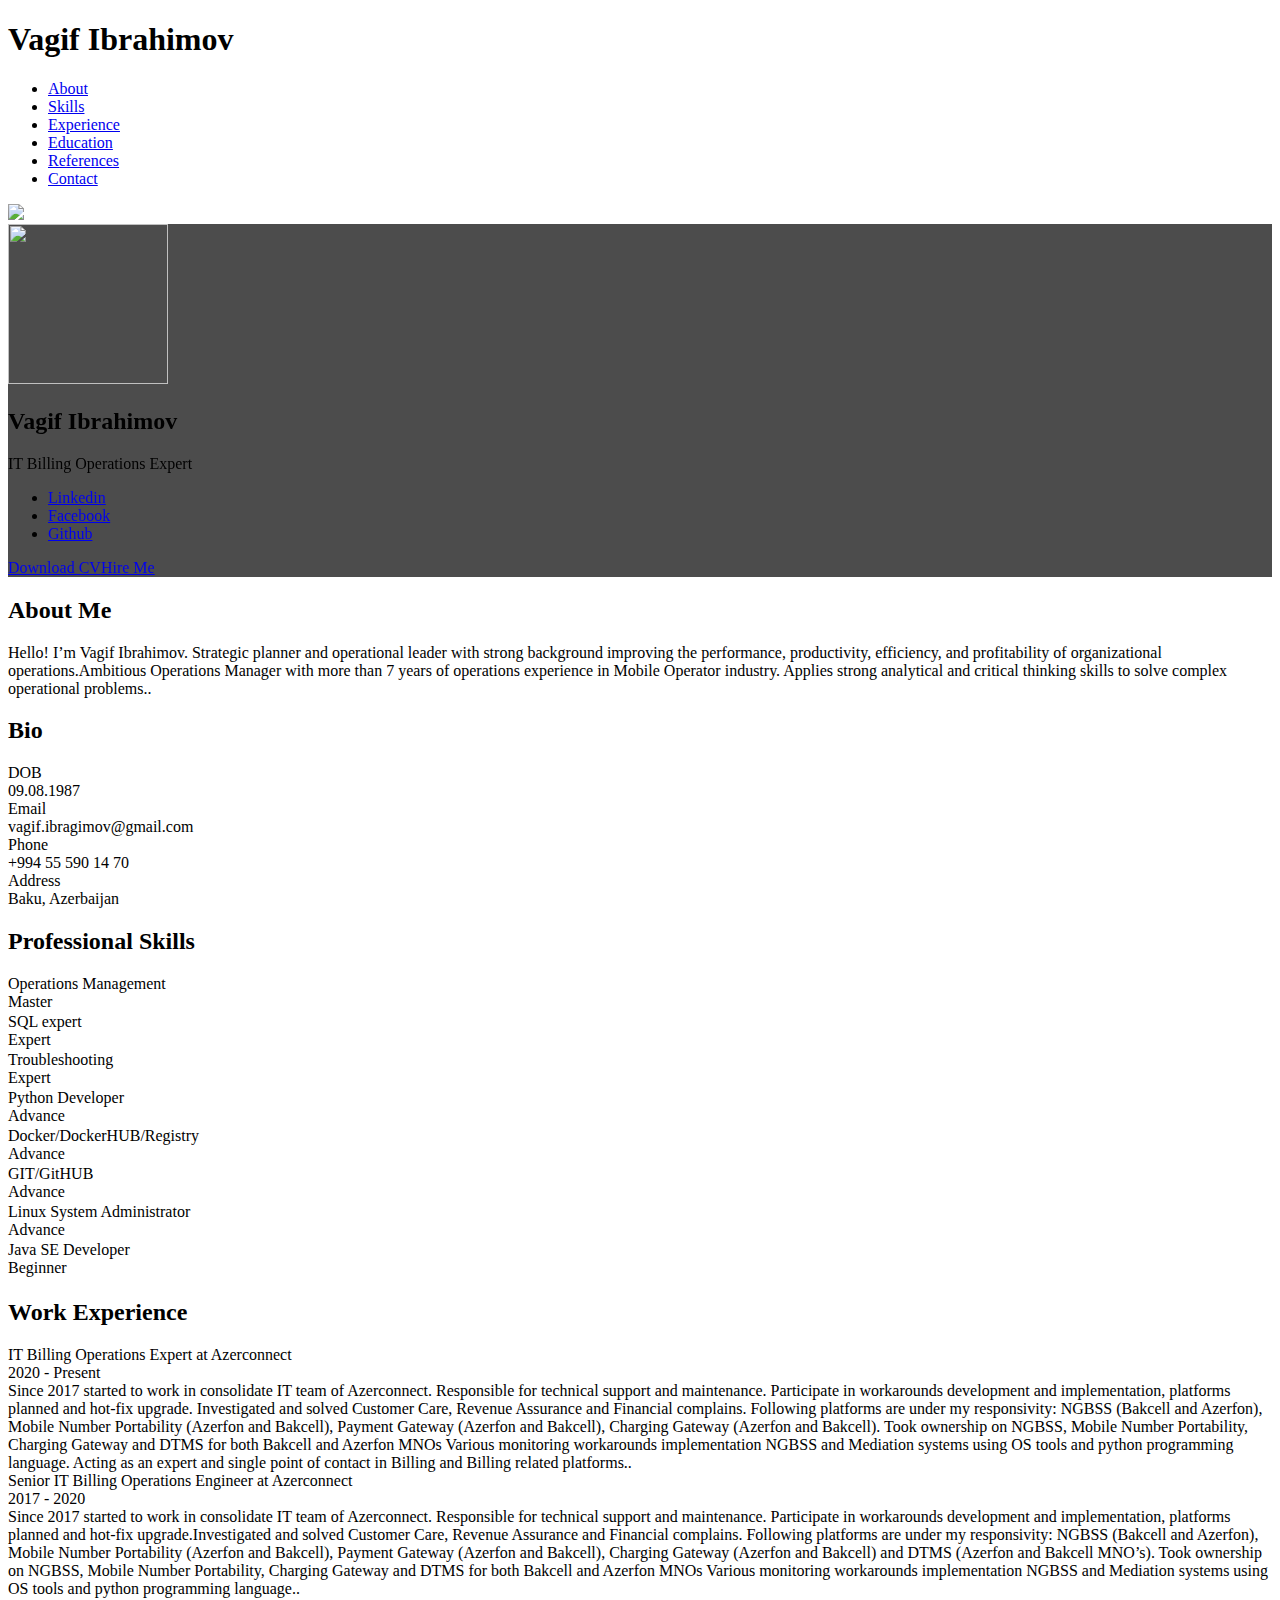
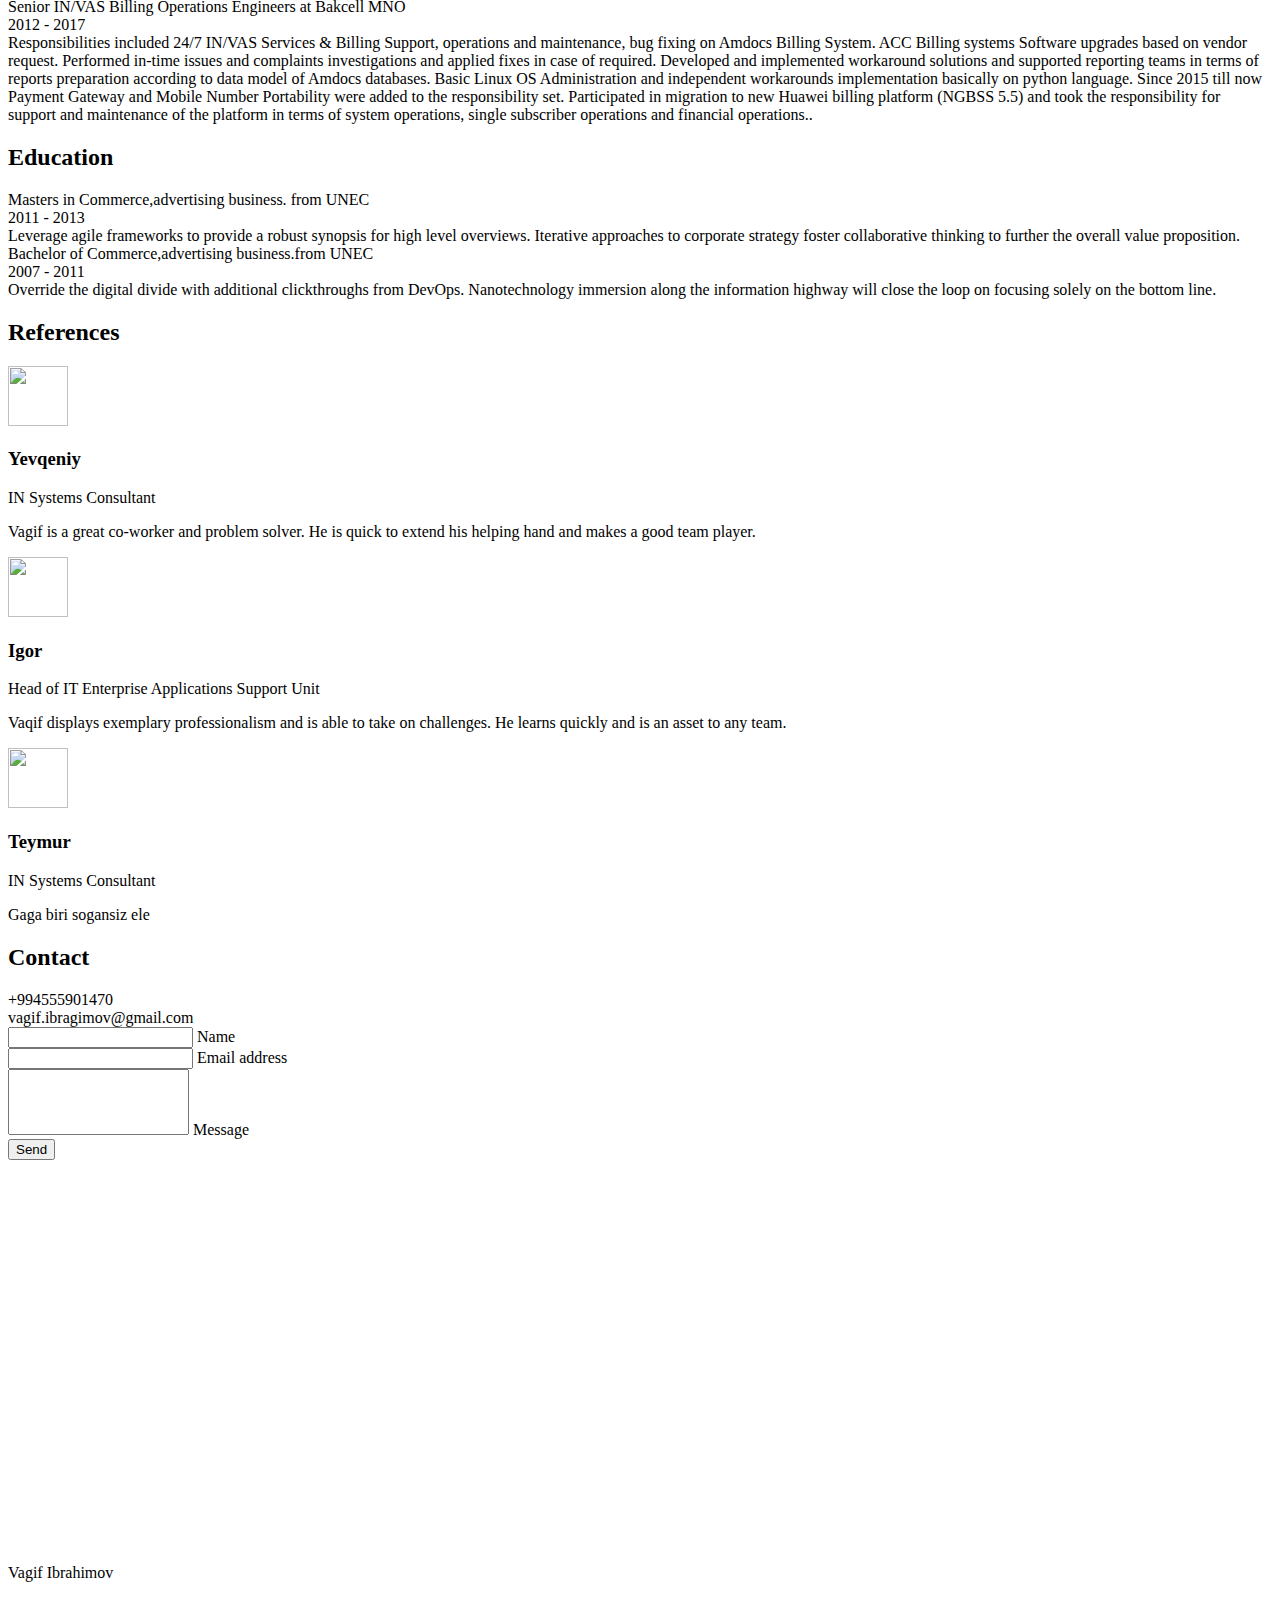
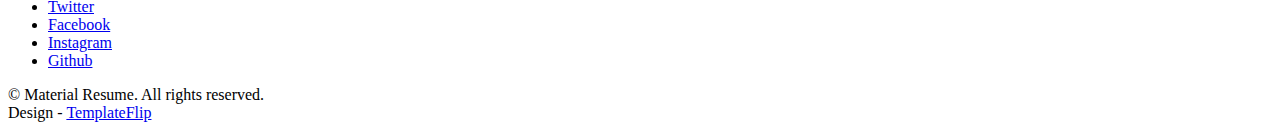
==== templates/index.html @ 13e4d046 "remove age1" ====
<!DOCTYPE html>
<html lang="en-US">
  <head>
    <meta charset="UTF-8">
    <meta http-equiv="X-UA-Compatible" content="IE=edge">
    <meta name="viewport" content="width=device-width, initial-scale=1">
    <title>Vagif's Resume</title>
    <link rel="preconnect" href="https://fonts.gstatic.com" crossorigin="crossorigin"/>
    <link rel="preload" as="style" href="https://fonts.googleapis.com/css2?family=Poppins:wght@600&amp;family=Roboto:wght@300;400;500;700&amp;display=swap"/>
    <link rel="stylesheet" href="https://fonts.googleapis.com/css2?family=Poppins:wght@600&amp;family=Roboto:wght@300;400;500;700&amp;display=swap" media="print" onload="this.media='all'"/>
    <noscript>
      <link rel="stylesheet" href="https://fonts.googleapis.com/css2?family=Poppins:wght@600&amp;family=Roboto:wght@300;400;500;700&amp;display=swap"/>
    </noscript>
    <link href="/static/css/font-awesome/css/all.min.css?ver=1.2.1" rel="stylesheet">
    <link href="/static/css/mdb.min.css?ver=1.2.1" rel="stylesheet">
    <link href="/static/css/aos.css?ver=1.2.1" rel="stylesheet">
    <link href="/static/css/main.css?ver=1.2.1" rel="stylesheet">
    <noscript>
      <style type="text/css">
        [data-aos] {
            opacity: 1 !important;
            transform: translate(0) scale(1) !important;
        }
      </style>
    </noscript>
  </head>
  <body class="bg-light" id="top">
    <header class="d-print-none">
      <div class="container text-center text-lg-left">
        <div class="pt-4 clearfix">
          <h1 class="site-title mb-0">Vagif Ibrahimov</h1>
          <div class="site-nav"> 
            <nav role="navigation">
              <ul class="nav justify-content-center">
                <li class="nav-item"><a class="nav-link" href="#about" title="About"><span class="menu-title">About</span></a>
                </li>
                <li class="nav-item"><a class="nav-link" href="#skills" title="Skills"><span class="menu-title">Skills</span></a>
                </li>
                <li class="nav-item"><a class="nav-link" href="#experience" title="Experience"><span class="menu-title">Experience</span></a>
                </li>
                <li class="nav-item"><a class="nav-link" href="#education" title="Education"><span class="menu-title">Education</span></a>
                </li>
              
                <li class="nav-item"><a class="nav-link" href="#references" title="References"><span class="menu-title">References</span></a>
                </li>
                <li class="nav-item"><a class="nav-link" href="#contact" title="Contact"><span class="menu-title">Contact</span></a>
                </li>
              </ul>
            </nav>
          </div>
        </div>
      </div>
    </header>
    <div class="page-content">
      <div class="container">
<div class="resume-container">
  <div class="shadow-1-strong bg-white my-5" id="intro">
    <div class="bg-info text-white">
      <div class="cover bg-image"><img src="/static/images/header-background.jpg"/>
        <div class="mask" style="background-color: rgba(0, 0, 0, 0.7);backdrop-filter: blur(2px);">
          <div class="text-center p-5">
            <div class="avatar p-1"><img class="img-thumbnail shadow-2-strong" src="/static/images/avatar.jpg" width="160" height="160"/></div>
            <div class="header-bio mt-3">
              <div data-aos="zoom-in" data-aos-delay="0">
                <h2 class="h1">Vagif Ibrahimov</h2>
                <p>IT Billing Operations Expert</p>
              </div>
              <div class="header-social mb-3 d-print-none" data-aos="zoom-in" data-aos-delay="200">
                <nav role="navigation">
                  <ul class="nav justify-content-center">
                    <li class="nav-item"><a class="nav-link" href="https://www.linkedin.com/in/vaqif-ibrahimov-1a875410b/" target="_blank" title="Linkedin"><i class="fab fa-linkedin"></i><span class="menu-title sr-only">Linkedin</span></a>
                    </li>
                    <li class="nav-item"><a class="nav-link" href="https://www.facebook.com/profile.php?id=100001223723634" target="_blank" title="Facebook"><i class="fab fa-facebook"></i><span class="menu-title sr-only">Facebook</span></a>
                    </li>
                    
                    <li class="nav-item"><a class="nav-link" href="https://github.com/tuller01" target="_blank"  title="Github"><i class="fab fa-github"></i><span class="menu-title sr-only">Github</span></a>
                    </li>
                  </ul>
                </nav>
              </div>
              <div class="d-print-none"><a class="btn btn-outline-light btn-lg shadow-sm mt-1 me-3" href="/static/vagif_Ibrahimov.docx" data-aos="fade-right" data-aos-delay="700">Download CV</a><a class="btn btn-info btn-lg shadow-sm mt-1" href="#contact" data-aos="fade-left" data-aos-delay="700">Hire Me</a></div>
            </div>
          </div>
        </div>
      </div>
    </div>
  </div>
  <div class="shadow-1-strong bg-white my-5 p-5" id="about">
    <div class="about-section">
      <div class="row">
        <div class="col-md-6">
          <h2 class="h2 fw-light mb-4">About Me </h2>
          <p>Hello! I’m Vagif Ibrahimov. Strategic planner and operational leader with strong background improving the performance, productivity, efficiency, and profitability of organizational operations.Ambitious Operations Manager with more than 7 years of operations experience in Mobile Operator industry. Applies strong analytical and critical thinking skills to solve complex operational problems..</p>
          
        </div>
        <div class="col-md-5 offset-lg-1">
          <div class="row mt-2">
            <h2 class="h2 fw-light mb-4">Bio</h2>
            <div class="col-sm-5">
              <div class="pb-2 fw-bolder"><i class="far fa-calendar-alt pe-2 text-muted" style="width:24px;opacity:0.85;"></i> DOB</div>
            </div>
            <div class="col-sm-7">
              <div class="pb-2">09.08.1987</div>
            </div>
            <div class="col-sm-5">
              <div class="pb-2 fw-bolder"><i class="far fa-envelope pe-2 text-muted" style="width:24px;opacity:0.85;"></i> Email</div>
            </div>
            <div class="col-sm-7">
              <div class="pb-2">vagif.ibragimov@gmail.com</div>
            </div>
            
            <div class="col-sm-5">
              <div class="pb-2 fw-bolder"><i class="fas fa-phone pe-2 text-muted" style="width:24px;opacity:0.85;"></i> Phone</div>
            </div>
            <div class="col-sm-7">
              <div class="pb-2">+994 55 590 14 70</div>
            </div>
            <div class="col-sm-5">
              <div class="pb-2 fw-bolder"><i class="fas fa-map-marker-alt pe-2 text-muted" style="width:24px;opacity:0.85;"></i> Address</div>
            </div>
            <div class="col-sm-7">
              <div class="pb-2">Baku, Azerbaijan</div>
            </div>
          </div>
        </div>
      </div>
    </div>
  </div>
  <div class="shadow-1-strong bg-white my-5 p-5" id="skills">
    <div class="skills-section">
      <h2 class="h2 fw-light mb-4">Professional Skills</h2>
      <div class="row">
        <div class="col-md-6">
          <div class="mb-3"><span class="fw-bolder">Operations Management</span>
            <div class="progress my-2 rounded" style="height: 20px">
              <div class="progress-bar bg-info" role="progressbar" data-aos="zoom-in-right" data-aos-delay="100" data-aos-anchor=".skills-section" style="width: 95%;" aria-valuenow="95" aria-valuemin="0" aria-valuemax="100">Master</div>
            </div>
          </div>
          <div class="mb-3"><span class="fw-bolder">SQL expert</span>
            <div class="progress my-2 rounded" style="height: 20px">
              <div class="progress-bar bg-info" role="progressbar" data-aos="zoom-in-right" data-aos-delay="200" data-aos-anchor=".skills-section" style="width: 85%" aria-valuenow="85" aria-valuemin="0" aria-valuemax="100">Expert</div>
            </div>
          </div>
          <div class="mb-3"><span class="fw-bolder">Troubleshooting</span>
            <div class="progress my-2 rounded" style="height: 20px">
              <div class="progress-bar bg-info" role="progressbar" data-aos="zoom-in-right" data-aos-delay="300" data-aos-anchor=".skills-section" style="width: 95%" aria-valuenow="95" aria-valuemin="0" aria-valuemax="100">Expert</div>
            </div>
          </div>
          <div class="mb-3"><span class="fw-bolder">Python Developer</span>
            <div class="progress my-2 rounded" style="height: 20px">
              <div class="progress-bar bg-info" role="progressbar" data-aos="zoom-in-right" data-aos-delay="300" data-aos-anchor=".skills-section" style="width: 75%" aria-valuenow="75" aria-valuemin="0" aria-valuemax="100">Advance</div>
            </div>
          </div>
        </div>
        <div class="col-md-6">
          <div class="mb-3"><span class="fw-bolder">Docker/DockerHUB/Registry</span>
            <div class="progress my-2 rounded" style="height: 20px">
              <div class="progress-bar bg-secondary" role="progressbar" data-aos="zoom-in-right" data-aos-delay="400" data-aos-anchor=".skills-section" style="width: 65%" aria-valuenow="65" aria-valuemin="0" aria-valuemax="100">Advance</div>
            </div>
          </div>
          <div class="mb-3"><span class="fw-bolder">GIT/GitHUB</span>
            <div class="progress my-2 rounded" style="height: 20px">
              <div class="progress-bar bg-secondary" role="progressbar" data-aos="zoom-in-right" data-aos-delay="400" data-aos-anchor=".skills-section" style="width: 70%" aria-valuenow="70" aria-valuemin="0" aria-valuemax="100">Advance</div>
            </div>
          </div>
          <div class="mb-3"><span class="fw-bolder">Linux System Administrator</span>
            <div class="progress my-2 rounded" style="height: 20px">
              <div class="progress-bar bg-secondary" role="progressbar" data-aos="zoom-in-right" data-aos-delay="500" data-aos-anchor=".skills-section" style="width: 85%" aria-valuenow="85" aria-valuemin="0" aria-valuemax="100">Advance</div>
            </div>
          </div>
          <div class="mb-3"><span class="fw-bolder">Java SE Developer</span>
            <div class="progress my-2 rounded" style="height: 20px">
              <div class="progress-bar bg-secondary" role="progressbar" data-aos="zoom-in-right" data-aos-delay="600" data-aos-anchor=".skills-section" style="width: 65%" aria-valuenow="65" aria-valuemin="0" aria-valuemax="100">Beginner</div>
            </div>
          </div>
        </div>
      </div>
    </div>
  </div>
  <div class="shadow-1-strong bg-white my-5 p-5" id="experience">
    <div class="work-experience-section">
      <h2 class="h2 fw-light mb-4">Work Experience</h2>
      <div class="timeline">
        <div class="timeline-card timeline-card-info" data-aos="fade-in" data-aos-delay="0">
          <div class="timeline-head px-4 pt-3">
            <div class="h5">IT Billing Operations Expert <span class="text-muted h6">at Azerconnect</span></div>
          </div>
          <div class="timeline-body px-4 pb-4">
            <div class="text-muted text-small mb-3">2020 - Present</div>
            <div>Since 2017 started to work in consolidate IT team of Azerconnect. Responsible for technical support and maintenance. Participate in workarounds development and implementation, platforms planned and hot-fix upgrade. Investigated and solved Customer Care, Revenue Assurance and Financial complains. Following platforms are under my responsivity: NGBSS (Bakcell and Azerfon), Mobile Number Portability (Azerfon and Bakcell), Payment Gateway (Azerfon and Bakcell), Charging Gateway (Azerfon and Bakcell). Took ownership on NGBSS, Mobile Number Portability, Charging Gateway and DTMS for both Bakcell and Azerfon MNOs Various monitoring workarounds implementation NGBSS and Mediation systems using OS tools and python programming language. Acting as an expert and single point of contact in Billing and Billing related platforms..</div>
          </div>
        </div>
        <div class="timeline-card timeline-card-info" data-aos="fade-in" data-aos-delay="200">
          <div class="timeline-head px-4 pt-3">
            <div class="h5">Senior IT Billing Operations Engineer <span class="text-muted h6">at Azerconnect</span></div>
          </div>
          <div class="timeline-body px-4 pb-4">
            <div class="text-muted text-small mb-3">2017 - 2020</div>
            <div>Since 2017 started to work in consolidate IT team of Azerconnect. Responsible for technical support and maintenance. Participate in workarounds development and implementation, platforms planned and hot-fix upgrade.Investigated and solved Customer Care, Revenue Assurance and Financial complains. Following platforms are under my responsivity: NGBSS (Bakcell and Azerfon), Mobile Number Portability (Azerfon and Bakcell), Payment Gateway (Azerfon and Bakcell), Charging Gateway (Azerfon and Bakcell) and DTMS (Azerfon and Bakcell MNO’s). Took ownership on NGBSS, Mobile Number Portability, Charging Gateway and DTMS for both Bakcell and Azerfon MNOs Various monitoring workarounds implementation NGBSS and Mediation systems using OS tools and python programming language..</div>
          </div>
        </div>
        <div class="timeline-card timeline-card-info" data-aos="fade-in" data-aos-delay="400">
          <div class="timeline-head px-4 pt-3">
            <div class="h5">Senior IN/VAS Billing Operations Engineers <span class="text-muted h6">at Bakcell MNO</span></div>
          </div>
          <div class="timeline-body px-4 pb-4">
            <div class="text-muted text-small mb-3">2012 - 2017</div>
            <div>Responsibilities included 24/7 IN/VAS Services & Billing Support, operations and maintenance, bug fixing on Amdocs Billing System. ACC Billing systems Software upgrades based on vendor request. Performed in-time issues and complaints investigations and applied fixes in case of required. Developed and implemented workaround solutions and supported reporting teams in terms of reports preparation according to data model of Amdocs databases. Basic Linux OS Administration and independent workarounds implementation basically on python language. Since 2015 till now Payment Gateway and Mobile Number Portability were added to the responsibility set. Participated in migration to new Huawei billing platform (NGBSS 5.5) and took the responsibility for support and maintenance of the platform in terms of system operations, single subscriber operations and financial operations..</div>
          </div>
        </div>
      </div>
    </div>
  </div>
  <div class="shadow-1-strong bg-white my-5 p-5" id="education">
    <div class="education-section">
      <h2 class="h2 fw-light mb-4">Education</h2>
      <div class="timeline">
        <div class="timeline-card timeline-card-success" data-aos="fade-in" data-aos-delay="0">
          <div class="timeline-head px-4 pt-3">
            <div class="h5">Masters in Commerce,advertising business. <span class="text-muted h6"> from UNEC</span>          </div>
          </div>
          <div class="timeline-body px-4 pb-4">
            <div class="text-muted text-small mb-3">2011 - 2013</div>
            <div>Leverage agile frameworks to provide a robust synopsis for high level overviews. Iterative approaches to corporate strategy foster collaborative thinking to further the overall value proposition.</div>
          </div>
        </div>
        <div class="timeline-card timeline-card-success" data-aos="fade-in" data-aos-delay="200">
          <div class="timeline-head px-4 pt-3">
            <div class="h5">Bachelor of Commerce,advertising business.<span class="text-muted h6">from UNEC</span>          </div>
          </div>
          <div class="timeline-body px-4 pb-4">
            <div class="text-muted text-small mb-3">2007 - 2011</div>
            <div>Override the digital divide with additional clickthroughs from DevOps. Nanotechnology immersion along the information highway will close the loop on focusing solely on the bottom line.</div>
          </div>
        </div>
        
      </div>
    </div>
  </div>
  
  <div class="shadow-1-strong bg-white my-5 p-5" id="references">
    <div class="reference-section">
      <h2 class="h2 fw-light mb-4">References</h2>
      <div class="row"> 
        <div class="col-md-6">
          <div class="d-flex mb-2">
            <div class="avatar"><img src="/static/images/reference-image-1.jpg" width="60" height="60"/></div>
            <div class="header-bio m-3 mb-0">
              <h3 class="h6 mb-1" data-aos="fade-left" data-aos-delay="0">Yevqeniy</h3>
              <p class="text-muted text-small" data-aos="fade-left" data-aos-delay="100">IN Systems Consultant</p>
            </div>
          </div>
          <div class="d-flex"><i class="text-secondary fas fa-quote-left"></i>
            <p class="lead mx-2" data-aos="fade-left" data-aos-delay="100">Vagif is a great co-worker and problem solver. He is quick to extend his helping hand and makes a good team player.</p>
          </div>
        </div>
        <div class="col-md-6">
          <div class="d-flex mb-2">
            <div class="avatar"><img src="/static/images/reference-image-2.jpg" width="60" height="60"/></div>
            <div class="header-bio m-3 mb-0">
              <h3 class="h6 mb-1" data-aos="fade-left" data-aos-delay="0">Igor</h3>
              <p class="text-muted text-small" data-aos="fade-left" data-aos-delay="100">Head of IT Enterprise Applications Support Unit</p>
            </div>
          </div>
          <div class="d-flex"><i class="text-secondary fas fa-quote-left"></i>
            <p class="lead mx-2" data-aos="fade-left" data-aos-delay="100">Vaqif displays exemplary professionalism and is able to take on challenges. He learns quickly and is an asset to any team.</p>
          </div>
        </div>
		<div class="col-md-6">
          <div class="d-flex mb-2">
            <div class="avatar"><img src="/static/images/reference_3.jpg" width="60" height="60"/></div>
            <div class="header-bio m-3 mb-0">
              <h3 class="h6 mb-1" data-aos="fade-left" data-aos-delay="0">Teymur</h3>
              <p class="text-muted text-small" data-aos="fade-left" data-aos-delay="100">IN Systems Consultant</p>
            </div>
          </div>
          <div class="d-flex"><i class="text-secondary fas fa-quote-left"></i>
            <p class="lead mx-2" data-aos="fade-left" data-aos-delay="100">Gaga biri sogansiz ele</p>
          </div>
        </div>
      </div>
    </div>
  </div>
  <div class="shadow-1-strong bg-white my-5 p-5" id="contact">
    <div class="contant-section">
      <h2 class="h2 fw-light text mb-4">Contact</h2>
      <div class="row mb-4">
        <div class="col-md-5" data-aos="fade-left" data-aos-delay="200">
          <div class="mt-1">
            <div class="h6"><i class="fas fa-phone pe-2 text-muted" style="width:24px;opacity:0.85;"></i> +994555901470</div>
            <div class="h6"><i class="far fa-envelope pe-2 text-muted" style="width:24px;opacity:0.85;"></i>vagif.ibragimov@gmail.com</div>
          </div>
          <div class="mt-5 d-print-none"><form action="https://formspree.io/f/xzbyonav"
    method="POST">
  <div class="form-outline mb-4">
    <input type="text" id="name" class="form-control" required/>
    <label class="form-label" for="name">Name</label>
  </div>
  <div class="form-outline mb-4">
    <input type="email" id="email" name="_replyto" class="form-control" required/>
    <label class="form-label" for="email">Email address</label>
  </div>
  <div class="form-outline mb-4">
    <textarea  name="message" class="form-control" style="resize: none;" id="message" rows="4" required></textarea>
    <label class="form-label" for="message">Message</label>
  </div>
  <button class="btn btn-info btn-block mb-4" type="submit">Send</button>
</form>
          </div>
        </div>
        <div class="col-md-7 d-print-none" data-aos="zoom-in" data-aos-delay="100"><iframe src="https://maps.google.com/maps?q=Baku%20Ravy%20Tower&t=&z=13&ie=UTF8&iwloc=&output=embed" width="500" height="400" style="border:0;width:100%;" allowfullscreen="" loading="lazy"></iframe></div>
      </div>
    </div>
  </div>
</div></div>
    </div>
    <footer class="pt-4 pb-4 text-muted text-center d-print-none">
      <div class="container">
        <div class="my-3">
          <div class="h4">Vagif Ibrahimov</div>
          <div class="footer-nav">
            <nav role="navigation">
              <ul class="nav justify-content-center">
                <li class="nav-item"><a class="nav-link" href="https://twitter.com/templateflip" title="Twitter"><i class="fab fa-twitter"></i><span class="menu-title sr-only">Twitter</span></a>
                </li>
                <li class="nav-item"><a class="nav-link" href="https://www.facebook.com/templateflip" title="Facebook"><i class="fab fa-facebook"></i><span class="menu-title sr-only">Facebook</span></a>
                </li>
                <li class="nav-item"><a class="nav-link" href="https://www.instagram.com/templateflip" title="Instagram"><i class="fab fa-instagram"></i><span class="menu-title sr-only">Instagram</span></a>
                </li>
                <li class="nav-item"><a class="nav-link" href="https://github.com/templateflip" title="Github"><i class="fab fa-github"></i><span class="menu-title sr-only">Github</span></a>
                </li>
              </ul>
            </nav>
          </div>
        </div>
        <div class="text-small">
          <div class="mb-1">&copy; Material Resume. All rights reserved.</div>
          <div>Design - <a href="https://templateflip.com/" target="_blank">TemplateFlip</a></div>
        </div>
      </div>
    </footer>
    <script src="/static/scripts/mdb.min.js?ver=1.2.1"></script>
    <script src="/static/scripts/aos.js?ver=1.2.1"></script>
    <script src="/static/scripts/main.js?ver=1.2.1"></script>
  </body>
</html>
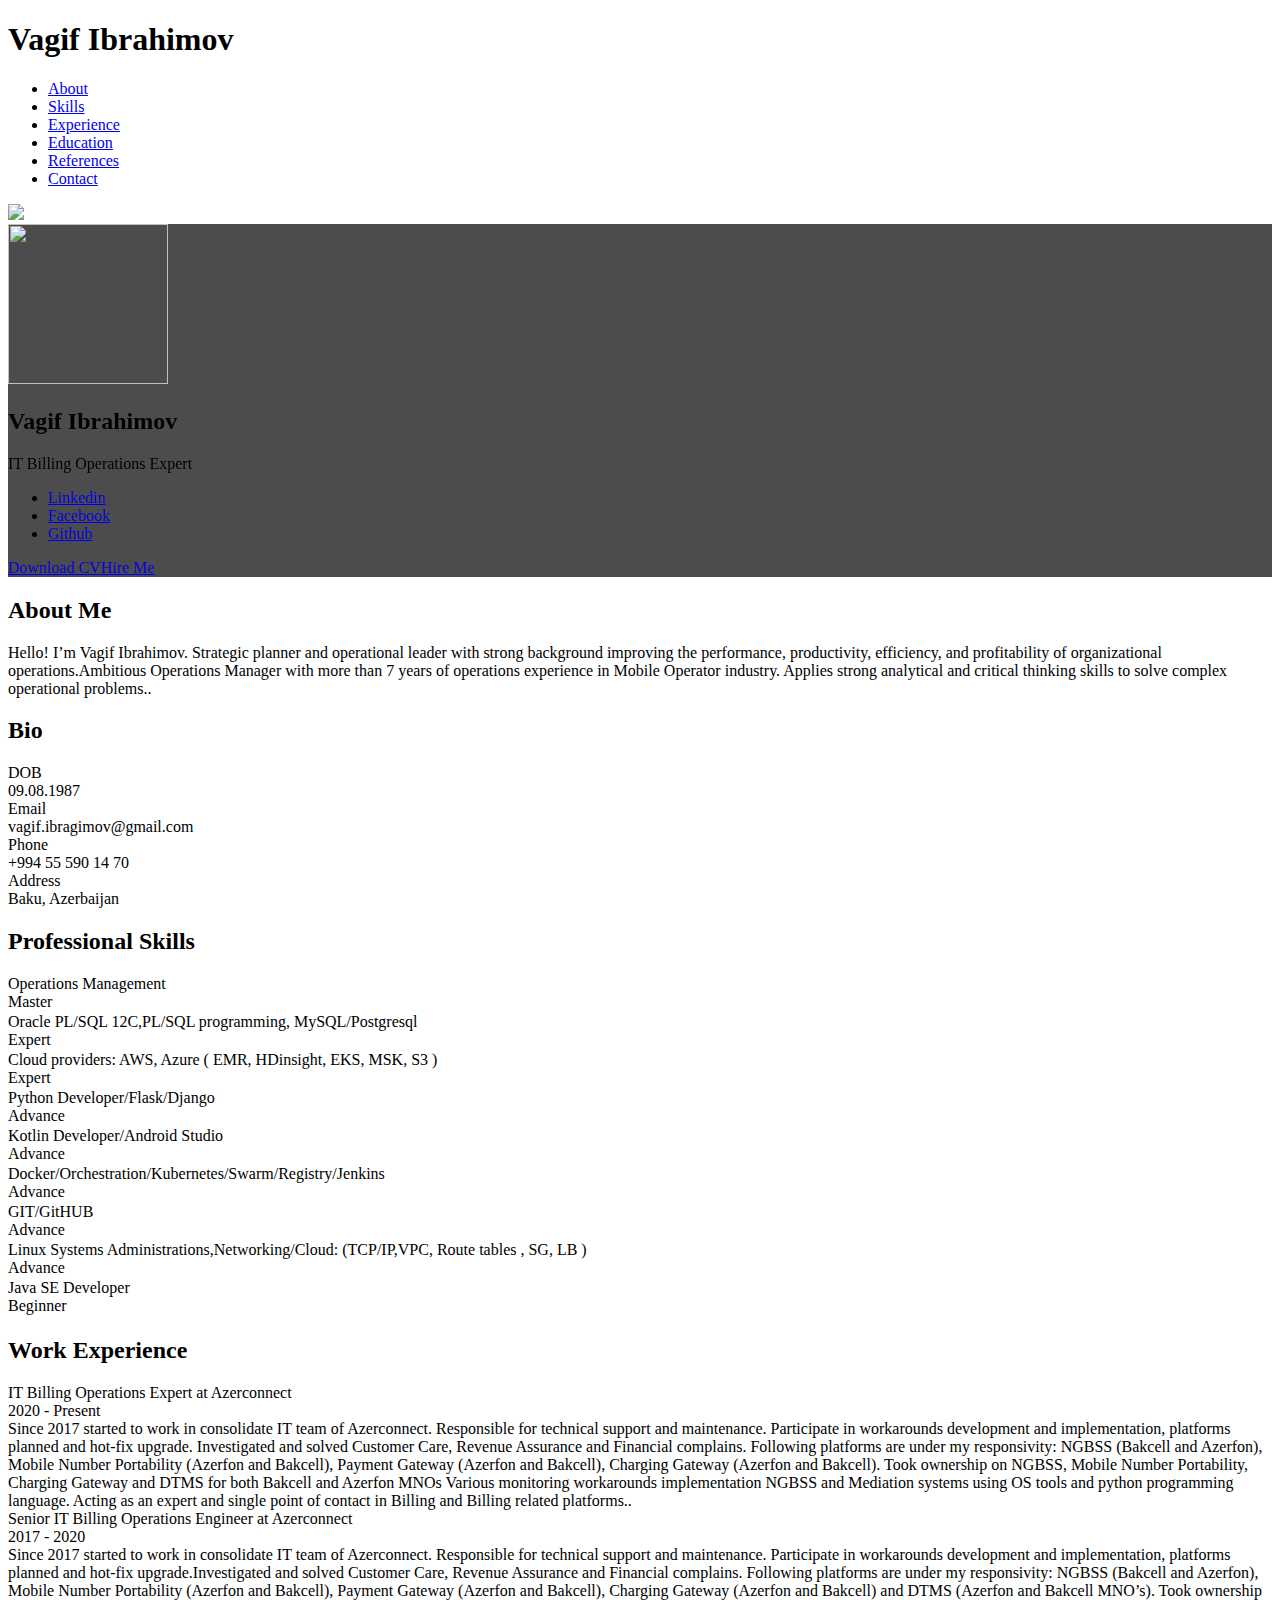
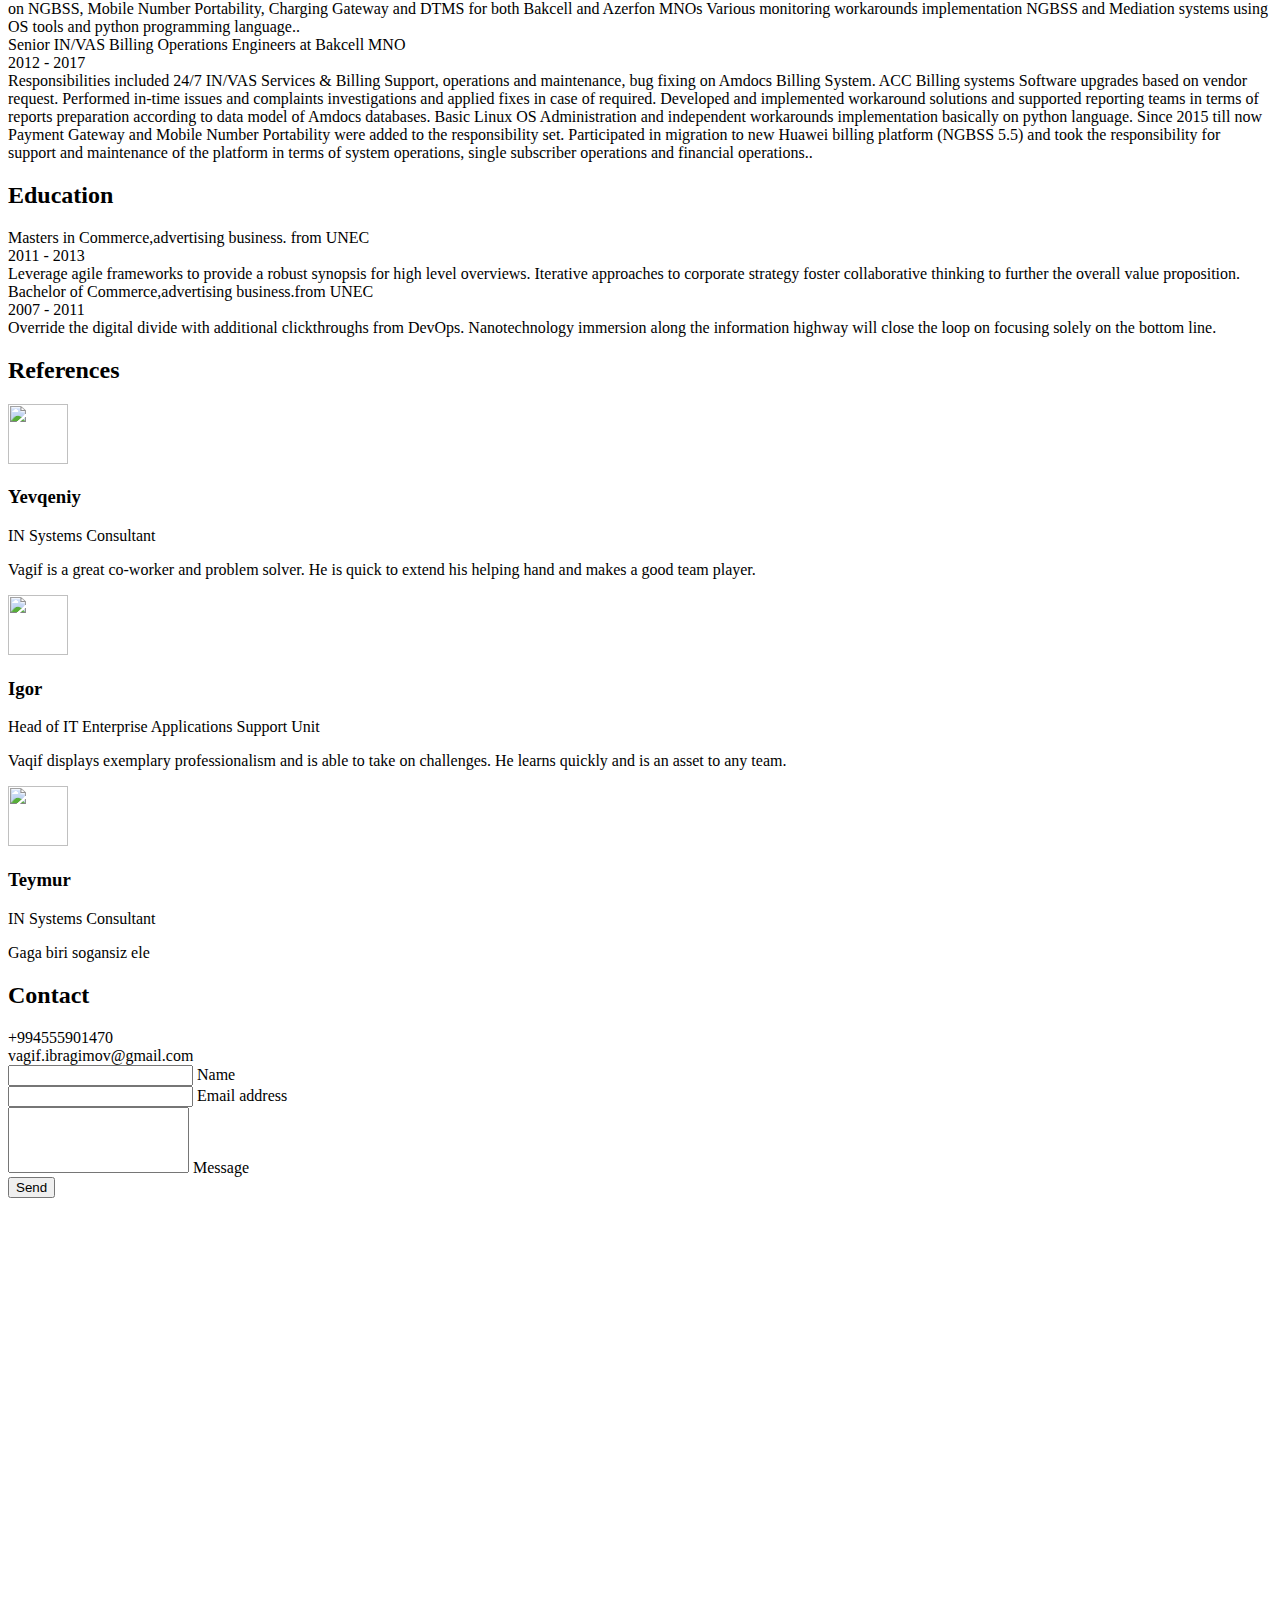
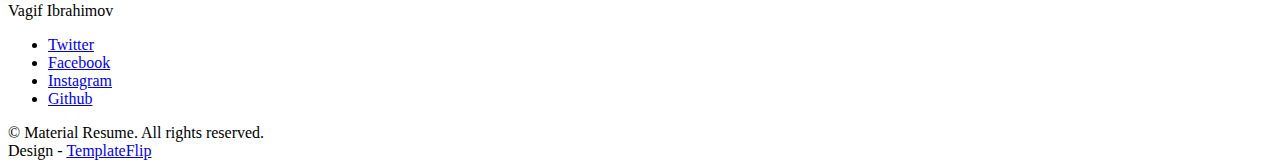
==== commit d229e039: "test" ====
--- a/templates/index.html
+++ b/templates/index.html
@@ -4,7 +4,7 @@
     <meta charset="UTF-8">
     <meta http-equiv="X-UA-Compatible" content="IE=edge">
     <meta name="viewport" content="width=device-width, initial-scale=1">
-    <title>Vagif's Resume</title>
+    <title>Vagife's Resume</title>
     <link rel="preconnect" href="https://fonts.gstatic.com" crossorigin="crossorigin"/>
     <link rel="preload" as="style" href="https://fonts.googleapis.com/css2?family=Poppins:wght@600&amp;family=Roboto:wght@300;400;500;700&amp;display=swap"/>
     <link rel="stylesheet" href="https://fonts.googleapis.com/css2?family=Poppins:wght@600&amp;family=Roboto:wght@300;400;500;700&amp;display=swap" media="print" onload="this.media='all'"/>
@@ -29,7 +29,7 @@
       <div class="container text-center text-lg-left">
         <div class="pt-4 clearfix">
           <h1 class="site-title mb-0">Vagif Ibrahimov</h1>
-          <div class="site-nav"> 
+          <div class="site-nav">
             <nav role="navigation">
               <ul class="nav justify-content-center">
                 <li class="nav-item"><a class="nav-link" href="#about" title="About"><span class="menu-title">About</span></a>
@@ -40,7 +40,7 @@
                 </li>
                 <li class="nav-item"><a class="nav-link" href="#education" title="Education"><span class="menu-title">Education</span></a>
                 </li>
-              
+
                 <li class="nav-item"><a class="nav-link" href="#references" title="References"><span class="menu-title">References</span></a>
                 </li>
                 <li class="nav-item"><a class="nav-link" href="#contact" title="Contact"><span class="menu-title">Contact</span></a>
@@ -72,13 +72,13 @@
                     </li>
                     <li class="nav-item"><a class="nav-link" href="https://www.facebook.com/profile.php?id=100001223723634" target="_blank" title="Facebook"><i class="fab fa-facebook"></i><span class="menu-title sr-only">Facebook</span></a>
                     </li>
-                    
+
                     <li class="nav-item"><a class="nav-link" href="https://github.com/tuller01" target="_blank"  title="Github"><i class="fab fa-github"></i><span class="menu-title sr-only">Github</span></a>
                     </li>
                   </ul>
                 </nav>
               </div>
-              <div class="d-print-none"><a class="btn btn-outline-light btn-lg shadow-sm mt-1 me-3" href="/static/vagif_Ibrahimov.docx" data-aos="fade-right" data-aos-delay="700">Download CV</a><a class="btn btn-info btn-lg shadow-sm mt-1" href="#contact" data-aos="fade-left" data-aos-delay="700">Hire Me</a></div>
+              <div class="d-print-none"><a class="btn btn-outline-light btn-lg shadow-sm mt-1 me-3" href="/static/new_vagif_Ibrahimov.pdf" data-aos="fade-right" data-aos-delay="700">Download CV</a><a class="btn btn-info btn-lg shadow-sm mt-1" href="#contact" data-aos="fade-left" data-aos-delay="700">Hire Me</a></div>
             </div>
           </div>
         </div>
@@ -91,7 +91,7 @@
         <div class="col-md-6">
           <h2 class="h2 fw-light mb-4">About Me </h2>
           <p>Hello! I’m Vagif Ibrahimov. Strategic planner and operational leader with strong background improving the performance, productivity, efficiency, and profitability of organizational operations.Ambitious Operations Manager with more than 7 years of operations experience in Mobile Operator industry. Applies strong analytical and critical thinking skills to solve complex operational problems..</p>
-          
+
         </div>
         <div class="col-md-5 offset-lg-1">
           <div class="row mt-2">
@@ -108,7 +108,7 @@
             <div class="col-sm-7">
               <div class="pb-2">vagif.ibragimov@gmail.com</div>
             </div>
-            
+
             <div class="col-sm-5">
               <div class="pb-2 fw-bolder"><i class="fas fa-phone pe-2 text-muted" style="width:24px;opacity:0.85;"></i> Phone</div>
             </div>
@@ -136,24 +136,29 @@
               <div class="progress-bar bg-info" role="progressbar" data-aos="zoom-in-right" data-aos-delay="100" data-aos-anchor=".skills-section" style="width: 95%;" aria-valuenow="95" aria-valuemin="0" aria-valuemax="100">Master</div>
             </div>
           </div>
-          <div class="mb-3"><span class="fw-bolder">SQL expert</span>
+          <div class="mb-3"><span class="fw-bolder">Oracle PL/SQL 12C,PL/SQL programming, MySQL/Postgresql</span>
             <div class="progress my-2 rounded" style="height: 20px">
               <div class="progress-bar bg-info" role="progressbar" data-aos="zoom-in-right" data-aos-delay="200" data-aos-anchor=".skills-section" style="width: 85%" aria-valuenow="85" aria-valuemin="0" aria-valuemax="100">Expert</div>
             </div>
           </div>
-          <div class="mb-3"><span class="fw-bolder">Troubleshooting</span>
+          <div class="mb-3"><span class="fw-bolder">Cloud providers: AWS, Azure ( EMR, HDinsight, EKS, MSK, S3 )</span>
             <div class="progress my-2 rounded" style="height: 20px">
               <div class="progress-bar bg-info" role="progressbar" data-aos="zoom-in-right" data-aos-delay="300" data-aos-anchor=".skills-section" style="width: 95%" aria-valuenow="95" aria-valuemin="0" aria-valuemax="100">Expert</div>
             </div>
           </div>
-          <div class="mb-3"><span class="fw-bolder">Python Developer</span>
+          <div class="mb-3"><span class="fw-bolder">Python Developer/Flask/Django</span>
             <div class="progress my-2 rounded" style="height: 20px">
               <div class="progress-bar bg-info" role="progressbar" data-aos="zoom-in-right" data-aos-delay="300" data-aos-anchor=".skills-section" style="width: 75%" aria-valuenow="75" aria-valuemin="0" aria-valuemax="100">Advance</div>
             </div>
           </div>
-        </div>
-        <div class="col-md-6">
-          <div class="mb-3"><span class="fw-bolder">Docker/DockerHUB/Registry</span>
+          <div class="mb-3"><span class="fw-bolder">Kotlin Developer/Android Studio</span>
+            <div class="progress my-2 rounded" style="height: 20px">
+              <div class="progress-bar bg-info" role="progressbar" data-aos="zoom-in-right" data-aos-delay="300" data-aos-anchor=".skills-section" style="width: 50%" aria-valuenow="75" aria-valuemin="0" aria-valuemax="100">Advance</div>
+            </div>
+          </div>
+        </div>
+        <div class="col-md-6">
+          <div class="mb-3"><span class="fw-bolder">Docker/Orchestration/Kubernetes/Swarm/Registry/Jenkins</span>
             <div class="progress my-2 rounded" style="height: 20px">
               <div class="progress-bar bg-secondary" role="progressbar" data-aos="zoom-in-right" data-aos-delay="400" data-aos-anchor=".skills-section" style="width: 65%" aria-valuenow="65" aria-valuemin="0" aria-valuemax="100">Advance</div>
             </div>
@@ -163,7 +168,7 @@
               <div class="progress-bar bg-secondary" role="progressbar" data-aos="zoom-in-right" data-aos-delay="400" data-aos-anchor=".skills-section" style="width: 70%" aria-valuenow="70" aria-valuemin="0" aria-valuemax="100">Advance</div>
             </div>
           </div>
-          <div class="mb-3"><span class="fw-bolder">Linux System Administrator</span>
+          <div class="mb-3"><span class="fw-bolder">Linux Systems Administrations,Networking/Cloud: (TCP/IP,VPC, Route tables , SG, LB )</span>
             <div class="progress my-2 rounded" style="height: 20px">
               <div class="progress-bar bg-secondary" role="progressbar" data-aos="zoom-in-right" data-aos-delay="500" data-aos-anchor=".skills-section" style="width: 85%" aria-valuenow="85" aria-valuemin="0" aria-valuemax="100">Advance</div>
             </div>
@@ -233,15 +238,15 @@
             <div>Override the digital divide with additional clickthroughs from DevOps. Nanotechnology immersion along the information highway will close the loop on focusing solely on the bottom line.</div>
           </div>
         </div>
-        
-      </div>
-    </div>
-  </div>
-  
+
+      </div>
+    </div>
+  </div>
+
   <div class="shadow-1-strong bg-white my-5 p-5" id="references">
     <div class="reference-section">
       <h2 class="h2 fw-light mb-4">References</h2>
-      <div class="row"> 
+      <div class="row">
         <div class="col-md-6">
           <div class="d-flex mb-2">
             <div class="avatar"><img src="/static/images/reference-image-1.jpg" width="60" height="60"/></div>
@@ -343,4 +348,4 @@
     <script src="/static/scripts/aos.js?ver=1.2.1"></script>
     <script src="/static/scripts/main.js?ver=1.2.1"></script>
   </body>
-</html>+</html>
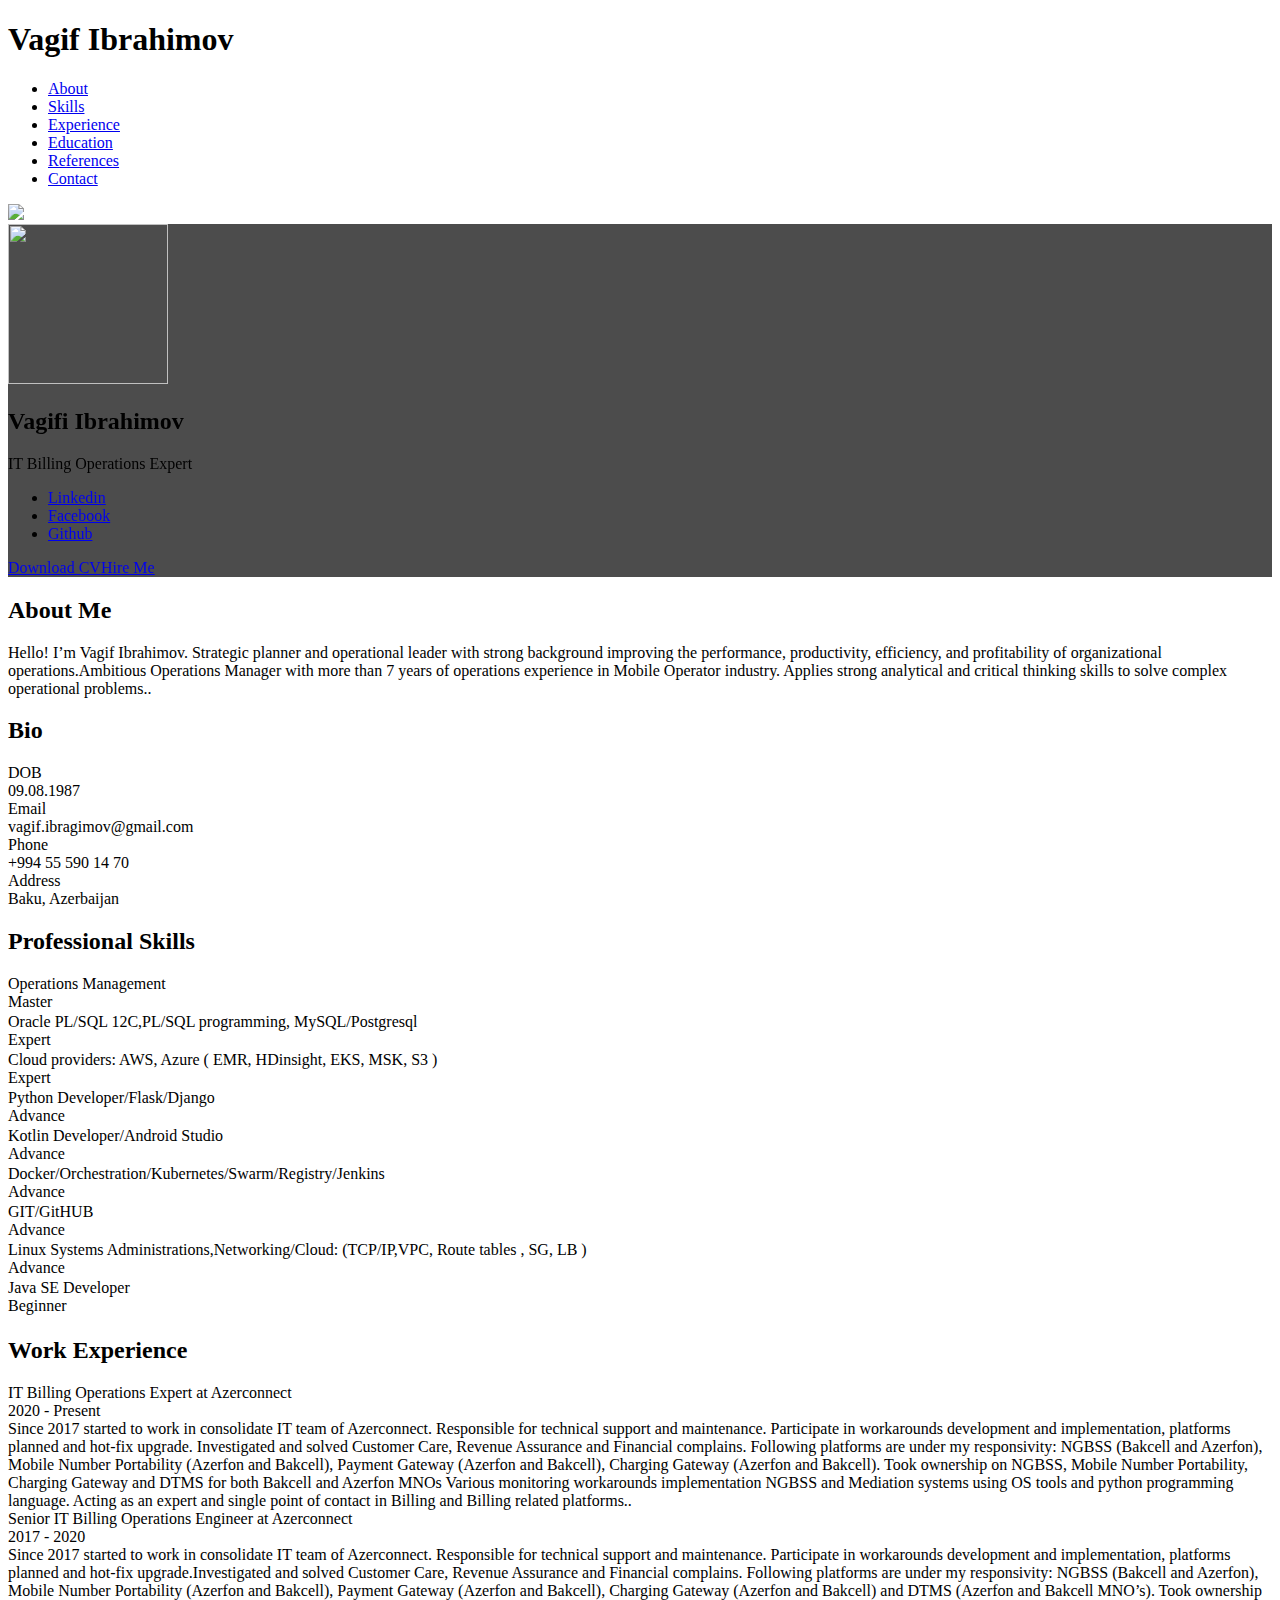
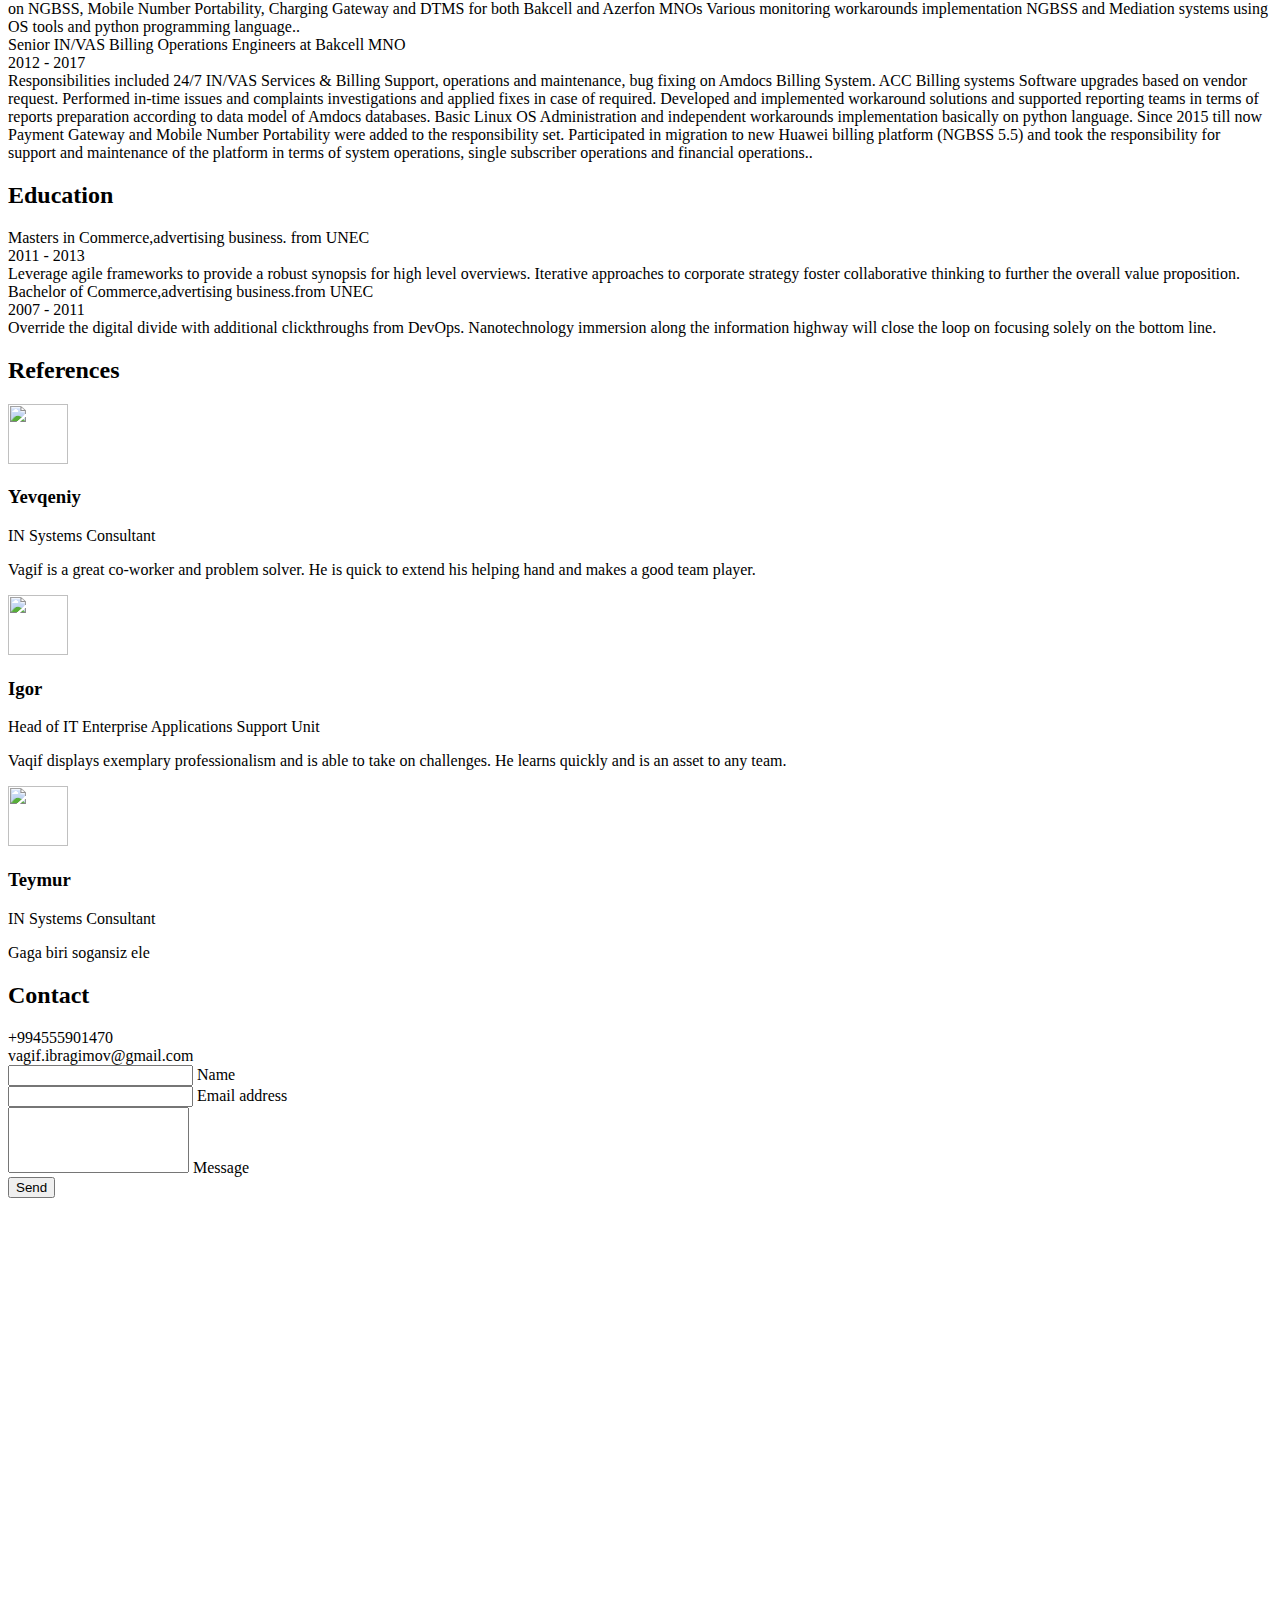
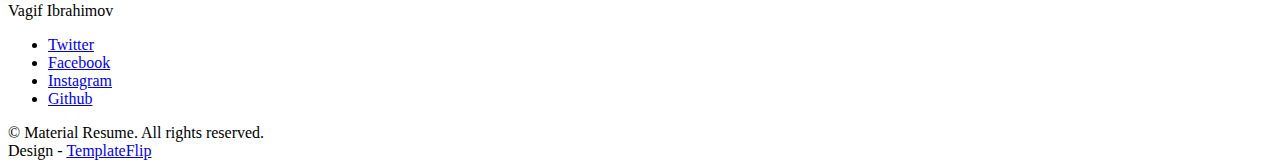
==== commit f200ec24: "test" ====
--- a/templates/index.html
+++ b/templates/index.html
@@ -62,7 +62,7 @@
             <div class="avatar p-1"><img class="img-thumbnail shadow-2-strong" src="/static/images/avatar.jpg" width="160" height="160"/></div>
             <div class="header-bio mt-3">
               <div data-aos="zoom-in" data-aos-delay="0">
-                <h2 class="h1">Vagif Ibrahimov</h2>
+                <h2 class="h1">Vagifi Ibrahimov</h2>
                 <p>IT Billing Operations Expert</p>
               </div>
               <div class="header-social mb-3 d-print-none" data-aos="zoom-in" data-aos-delay="200">
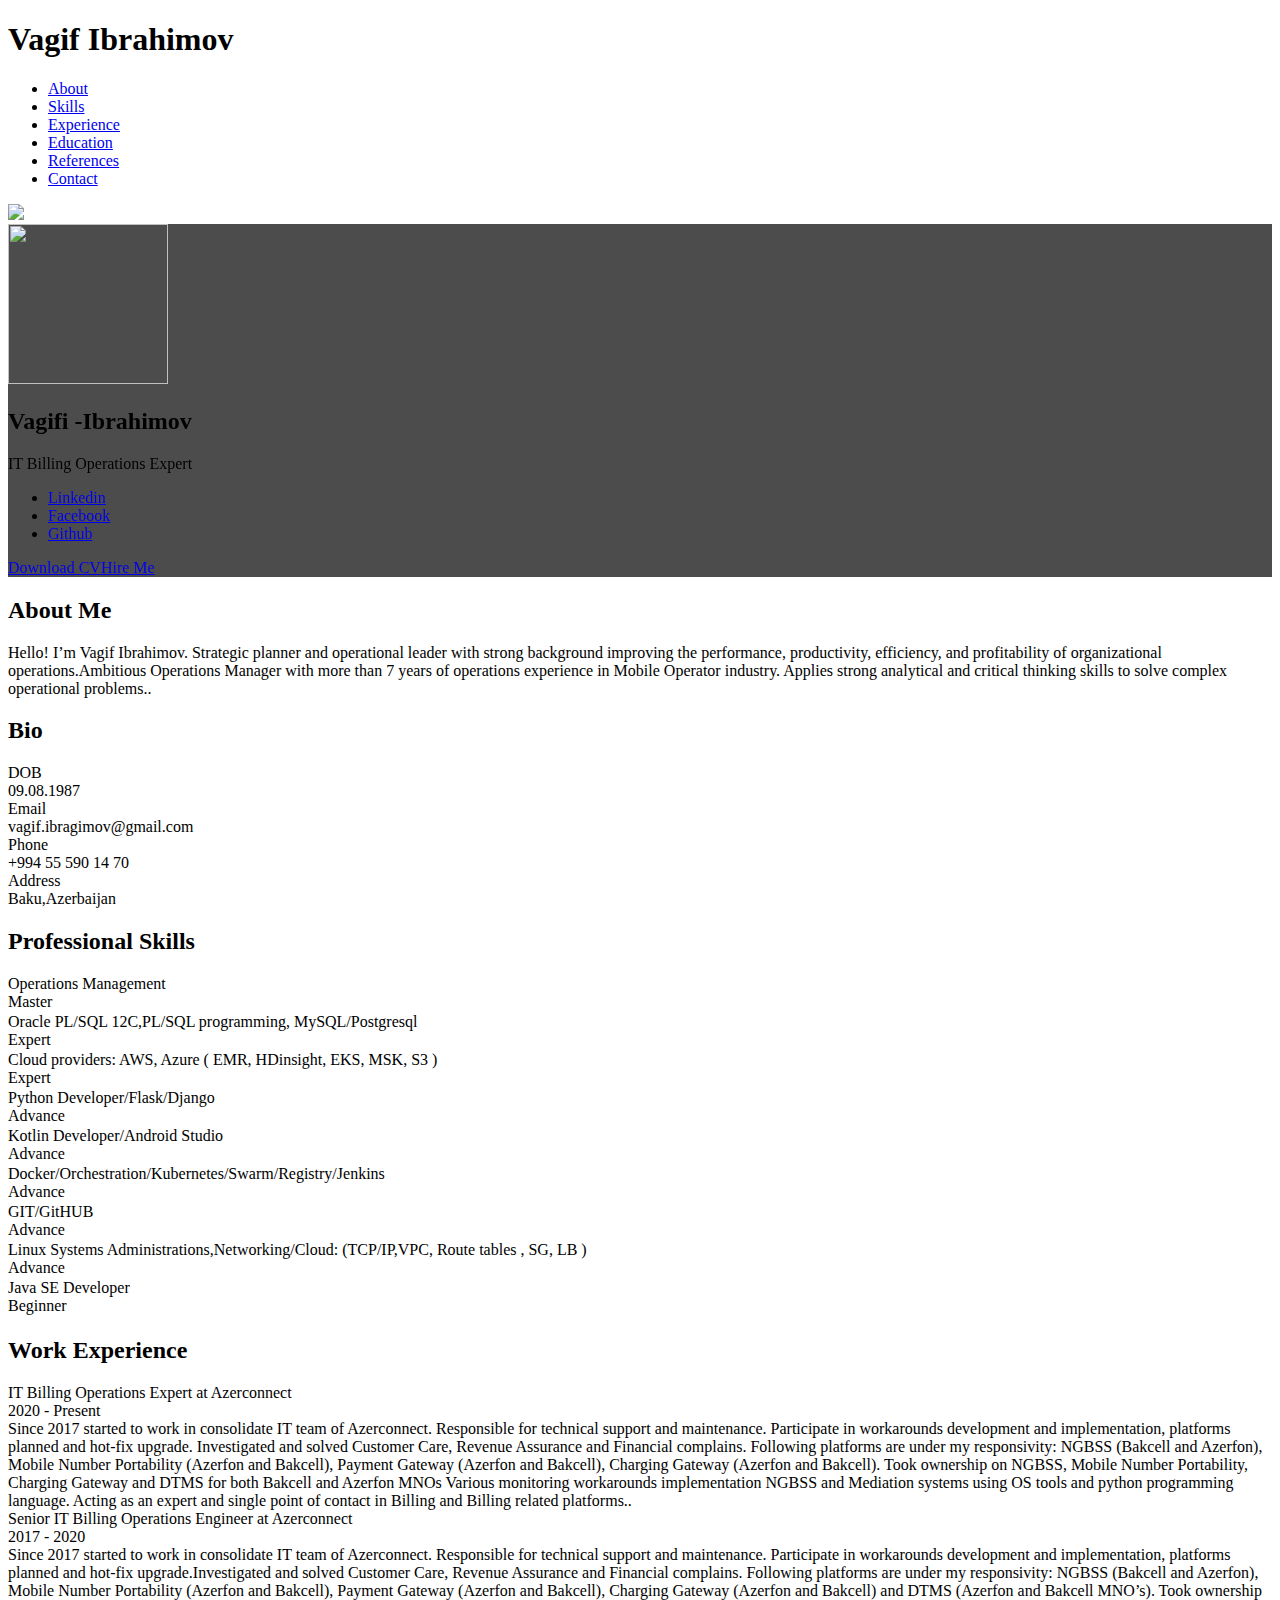
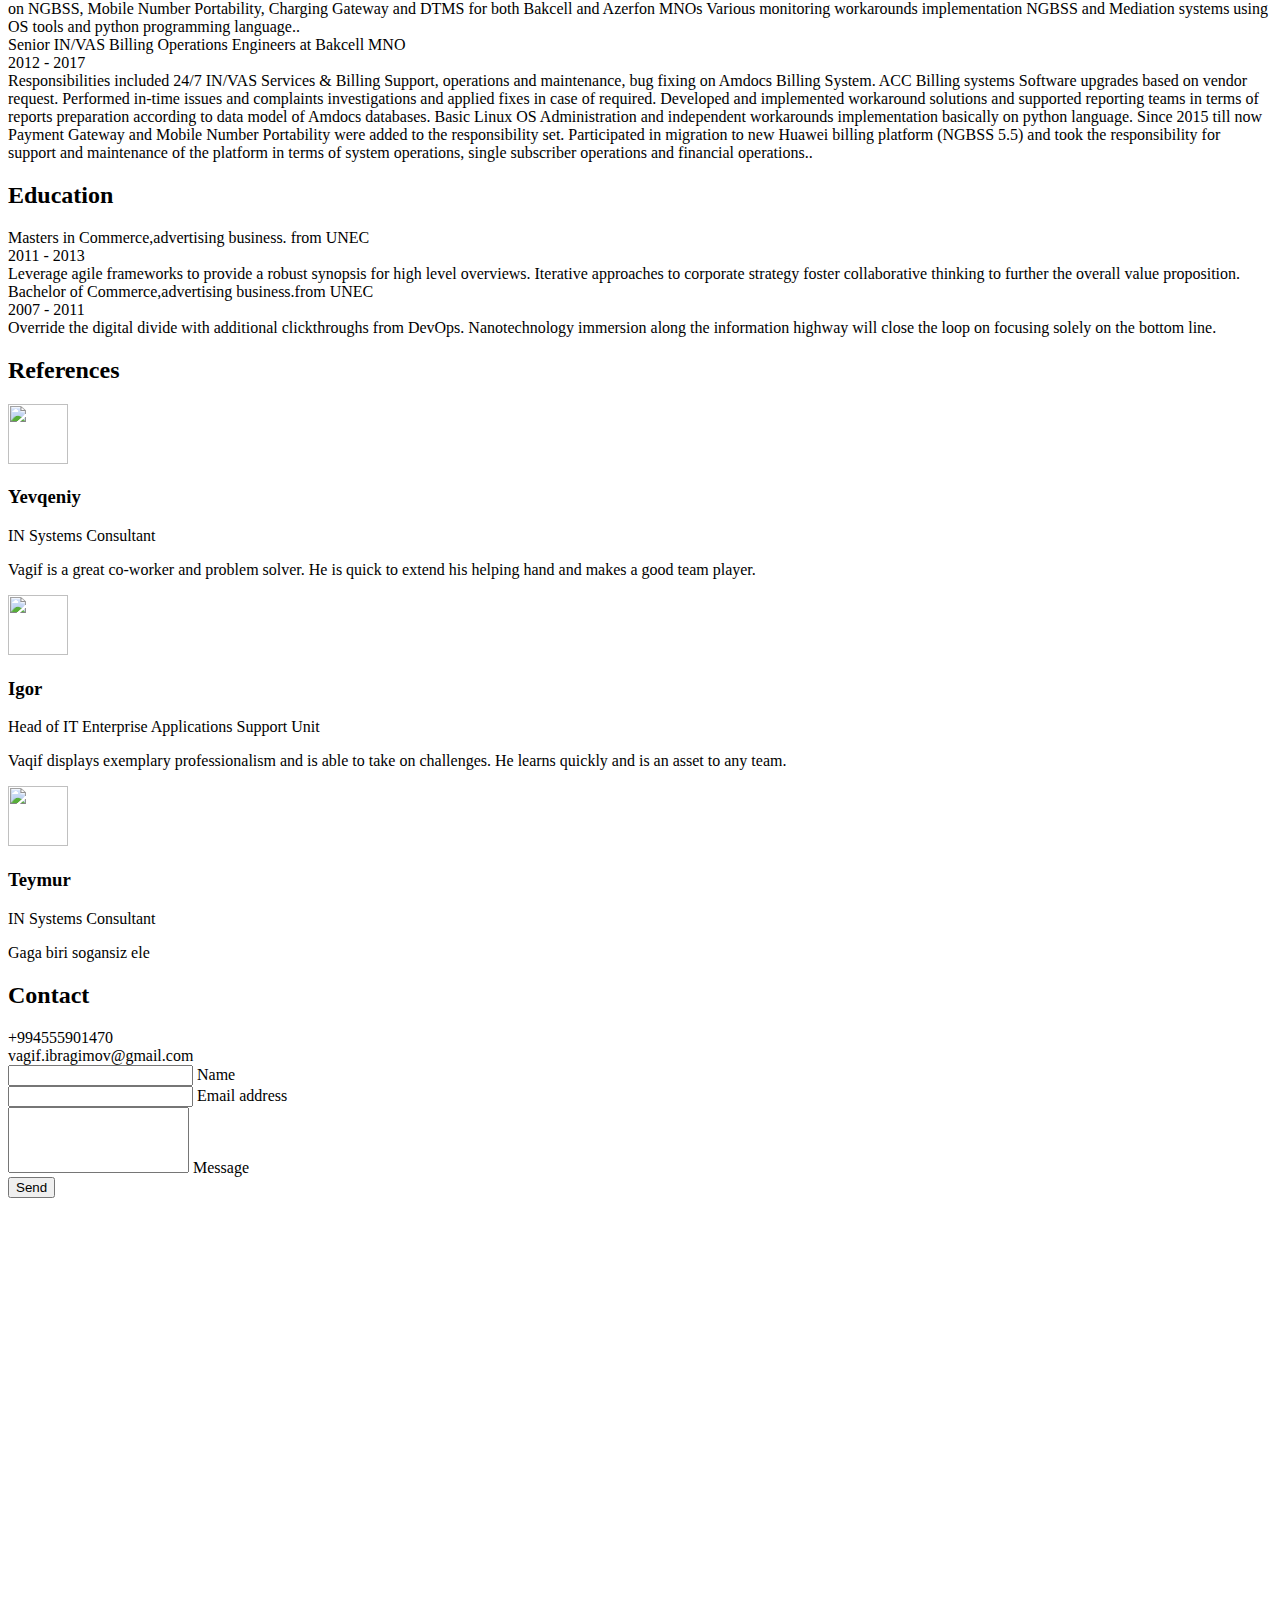
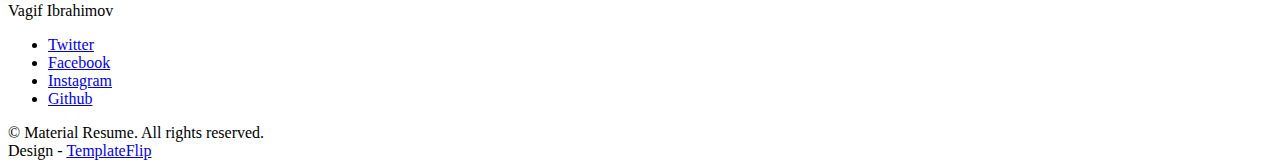
==== commit 5f04d363: "seconmd" ====
--- a/templates/index.html
+++ b/templates/index.html
@@ -62,7 +62,7 @@
             <div class="avatar p-1"><img class="img-thumbnail shadow-2-strong" src="/static/images/avatar.jpg" width="160" height="160"/></div>
             <div class="header-bio mt-3">
               <div data-aos="zoom-in" data-aos-delay="0">
-                <h2 class="h1">Vagifi Ibrahimov</h2>
+                <h2 class="h1">Vagifi -Ibrahimov</h2>
                 <p>IT Billing Operations Expert</p>
               </div>
               <div class="header-social mb-3 d-print-none" data-aos="zoom-in" data-aos-delay="200">
@@ -119,7 +119,7 @@
               <div class="pb-2 fw-bolder"><i class="fas fa-map-marker-alt pe-2 text-muted" style="width:24px;opacity:0.85;"></i> Address</div>
             </div>
             <div class="col-sm-7">
-              <div class="pb-2">Baku, Azerbaijan</div>
+              <div class="pb-2">Baku,Azerbaijan</div>
             </div>
           </div>
         </div>
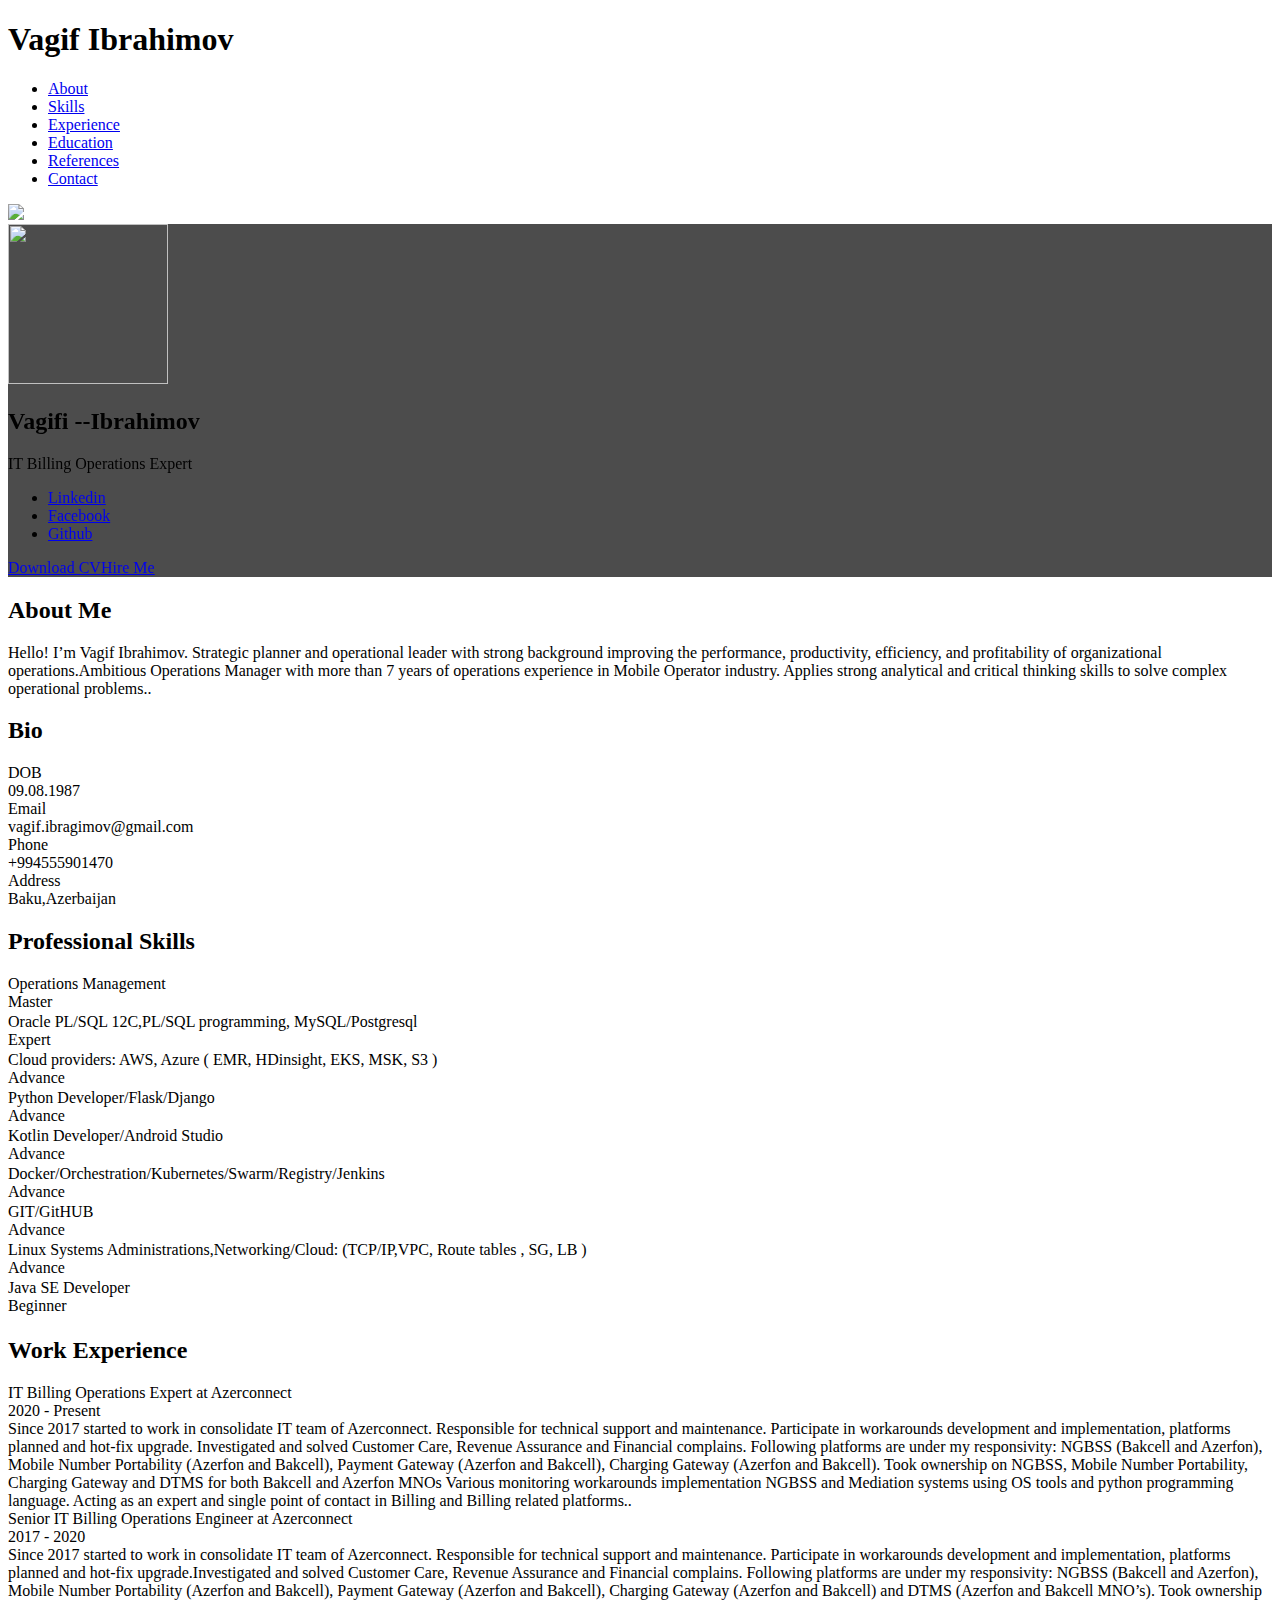
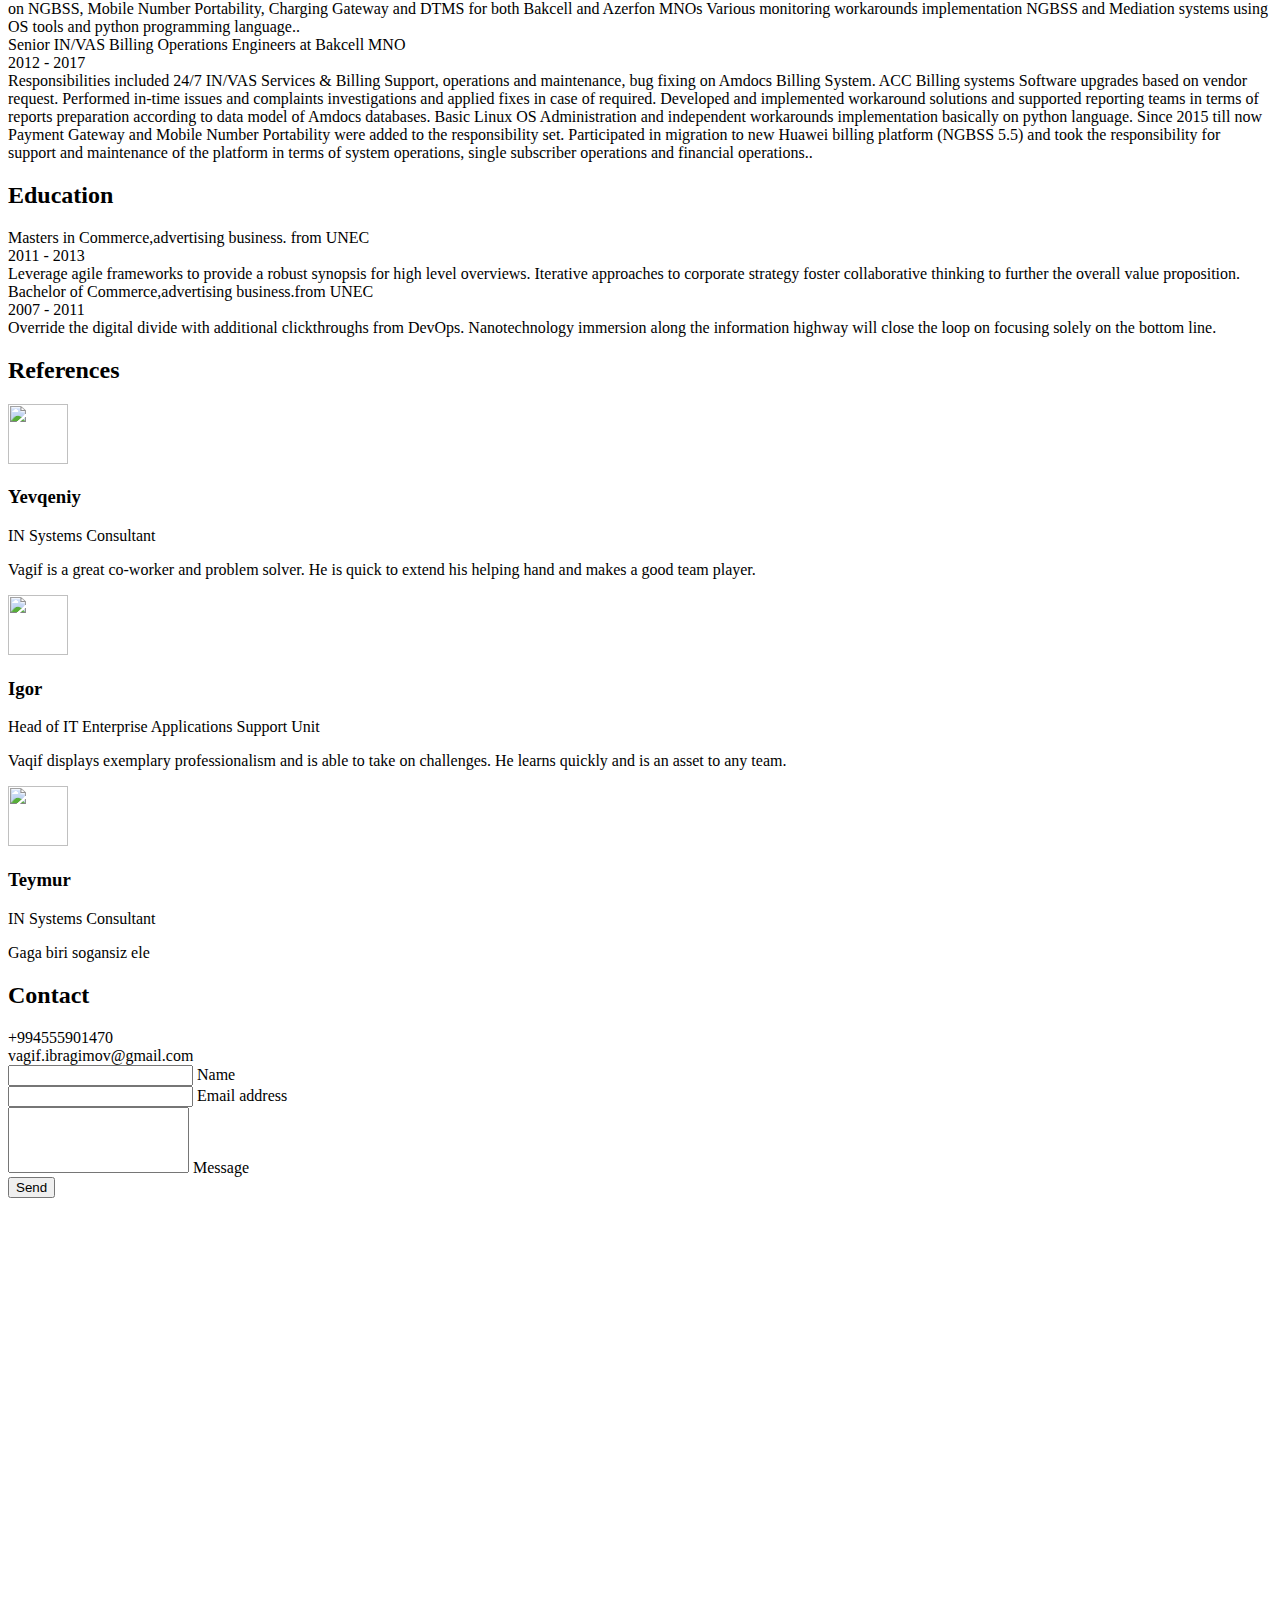
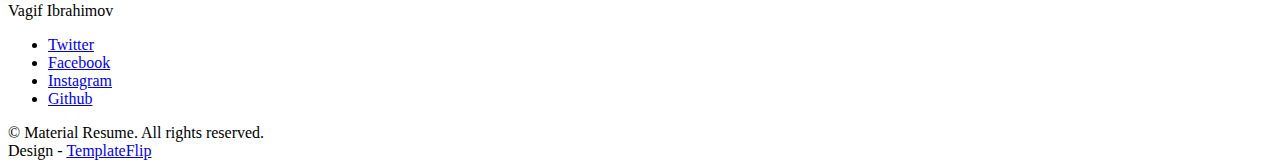
==== commit 0730f03e: "ee" ====
--- a/templates/index.html
+++ b/templates/index.html
@@ -62,7 +62,7 @@
             <div class="avatar p-1"><img class="img-thumbnail shadow-2-strong" src="/static/images/avatar.jpg" width="160" height="160"/></div>
             <div class="header-bio mt-3">
               <div data-aos="zoom-in" data-aos-delay="0">
-                <h2 class="h1">Vagifi -Ibrahimov</h2>
+                <h2 class="h1">Vagifi --Ibrahimov</h2>
                 <p>IT Billing Operations Expert</p>
               </div>
               <div class="header-social mb-3 d-print-none" data-aos="zoom-in" data-aos-delay="200">
@@ -113,7 +113,7 @@
               <div class="pb-2 fw-bolder"><i class="fas fa-phone pe-2 text-muted" style="width:24px;opacity:0.85;"></i> Phone</div>
             </div>
             <div class="col-sm-7">
-              <div class="pb-2">+994 55 590 14 70</div>
+              <div class="pb-2">+994555901470</div>
             </div>
             <div class="col-sm-5">
               <div class="pb-2 fw-bolder"><i class="fas fa-map-marker-alt pe-2 text-muted" style="width:24px;opacity:0.85;"></i> Address</div>
@@ -138,12 +138,12 @@
           </div>
           <div class="mb-3"><span class="fw-bolder">Oracle PL/SQL 12C,PL/SQL programming, MySQL/Postgresql</span>
             <div class="progress my-2 rounded" style="height: 20px">
-              <div class="progress-bar bg-info" role="progressbar" data-aos="zoom-in-right" data-aos-delay="200" data-aos-anchor=".skills-section" style="width: 85%" aria-valuenow="85" aria-valuemin="0" aria-valuemax="100">Expert</div>
+              <div class="progress-bar bg-info" role="progressbar" data-aos="zoom-in-right" data-aos-delay="200" data-aos-anchor=".skills-section" style="width: 85%" aria-valuenow="90" aria-valuemin="0" aria-valuemax="100">Expert</div>
             </div>
           </div>
           <div class="mb-3"><span class="fw-bolder">Cloud providers: AWS, Azure ( EMR, HDinsight, EKS, MSK, S3 )</span>
             <div class="progress my-2 rounded" style="height: 20px">
-              <div class="progress-bar bg-info" role="progressbar" data-aos="zoom-in-right" data-aos-delay="300" data-aos-anchor=".skills-section" style="width: 95%" aria-valuenow="95" aria-valuemin="0" aria-valuemax="100">Expert</div>
+              <div class="progress-bar bg-info" role="progressbar" data-aos="zoom-in-right" data-aos-delay="300" data-aos-anchor=".skills-section" style="width: 95%" aria-valuenow="60" aria-valuemin="0" aria-valuemax="100">Advance</div>
             </div>
           </div>
           <div class="mb-3"><span class="fw-bolder">Python Developer/Flask/Django</span>
@@ -153,14 +153,14 @@
           </div>
           <div class="mb-3"><span class="fw-bolder">Kotlin Developer/Android Studio</span>
             <div class="progress my-2 rounded" style="height: 20px">
-              <div class="progress-bar bg-info" role="progressbar" data-aos="zoom-in-right" data-aos-delay="300" data-aos-anchor=".skills-section" style="width: 50%" aria-valuenow="75" aria-valuemin="0" aria-valuemax="100">Advance</div>
+              <div class="progress-bar bg-info" role="progressbar" data-aos="zoom-in-right" data-aos-delay="300" data-aos-anchor=".skills-section" style="width: 50%" aria-valuenow="60" aria-valuemin="0" aria-valuemax="100">Advance</div>
             </div>
           </div>
         </div>
         <div class="col-md-6">
           <div class="mb-3"><span class="fw-bolder">Docker/Orchestration/Kubernetes/Swarm/Registry/Jenkins</span>
             <div class="progress my-2 rounded" style="height: 20px">
-              <div class="progress-bar bg-secondary" role="progressbar" data-aos="zoom-in-right" data-aos-delay="400" data-aos-anchor=".skills-section" style="width: 65%" aria-valuenow="65" aria-valuemin="0" aria-valuemax="100">Advance</div>
+              <div class="progress-bar bg-secondary" role="progressbar" data-aos="zoom-in-right" data-aos-delay="400" data-aos-anchor=".skills-section" style="width: 65%" aria-valuenow="70" aria-valuemin="0" aria-valuemax="100">Advance</div>
             </div>
           </div>
           <div class="mb-3"><span class="fw-bolder">GIT/GitHUB</span>
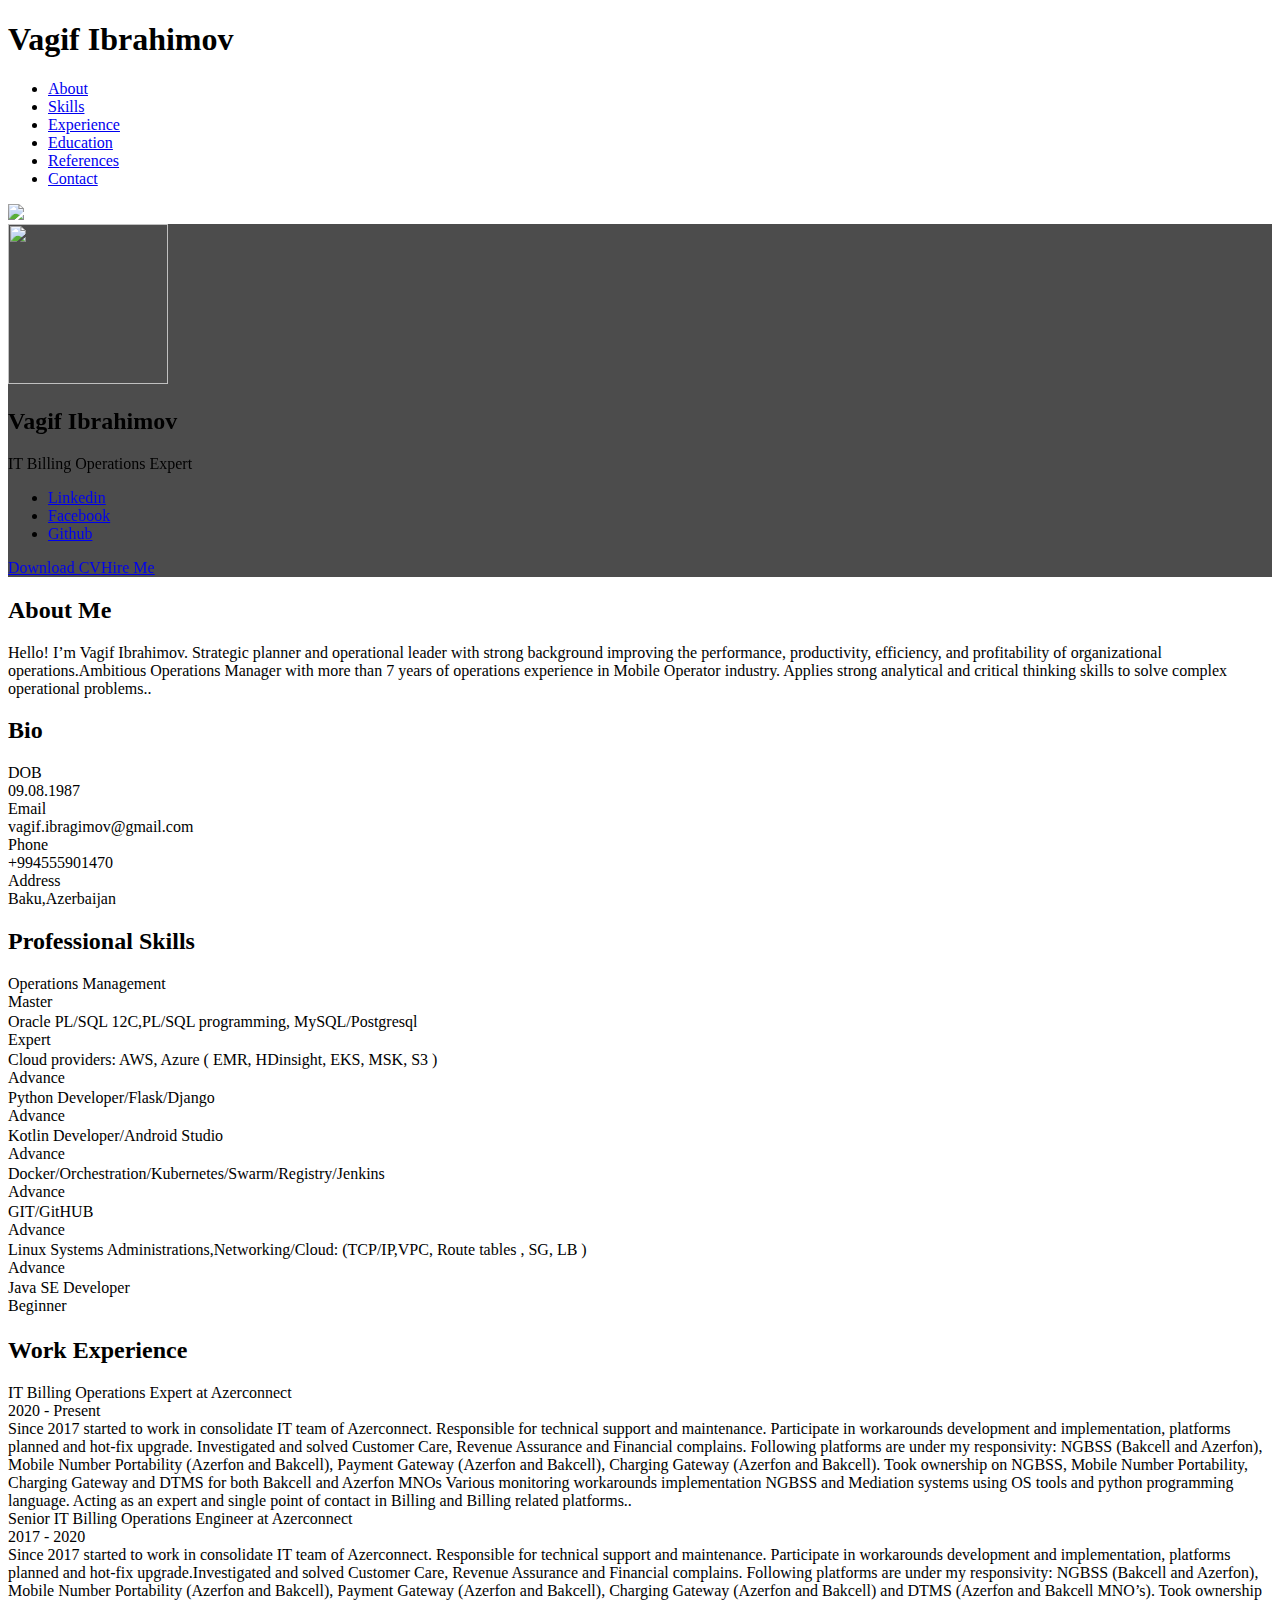
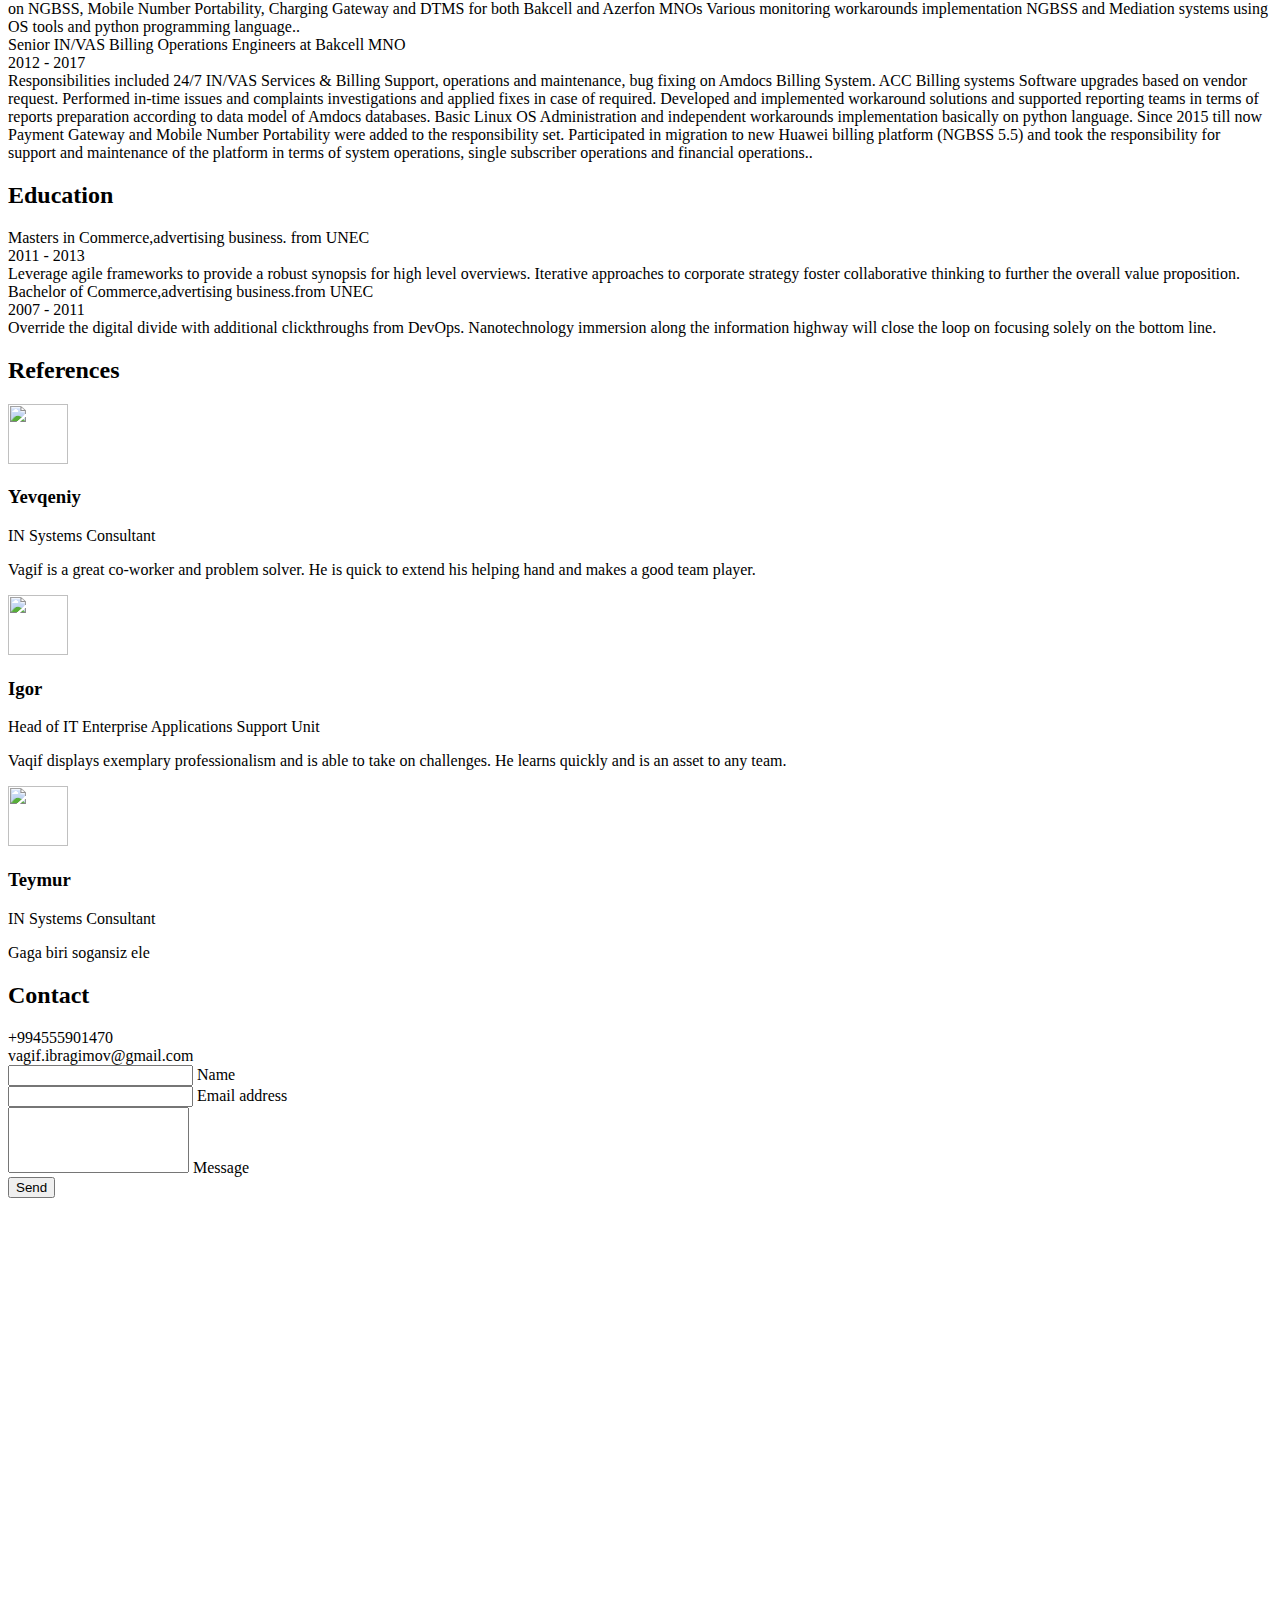
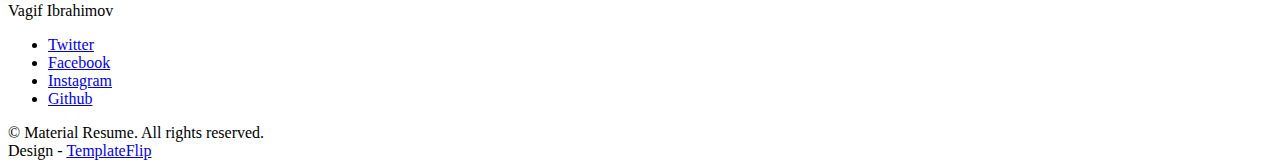
==== commit 0aab1119: "ff" ====
--- a/templates/index.html
+++ b/templates/index.html
@@ -62,7 +62,7 @@
             <div class="avatar p-1"><img class="img-thumbnail shadow-2-strong" src="/static/images/avatar.jpg" width="160" height="160"/></div>
             <div class="header-bio mt-3">
               <div data-aos="zoom-in" data-aos-delay="0">
-                <h2 class="h1">Vagifi --Ibrahimov</h2>
+                <h2 class="h1">Vagif Ibrahimov</h2>
                 <p>IT Billing Operations Expert</p>
               </div>
               <div class="header-social mb-3 d-print-none" data-aos="zoom-in" data-aos-delay="200">
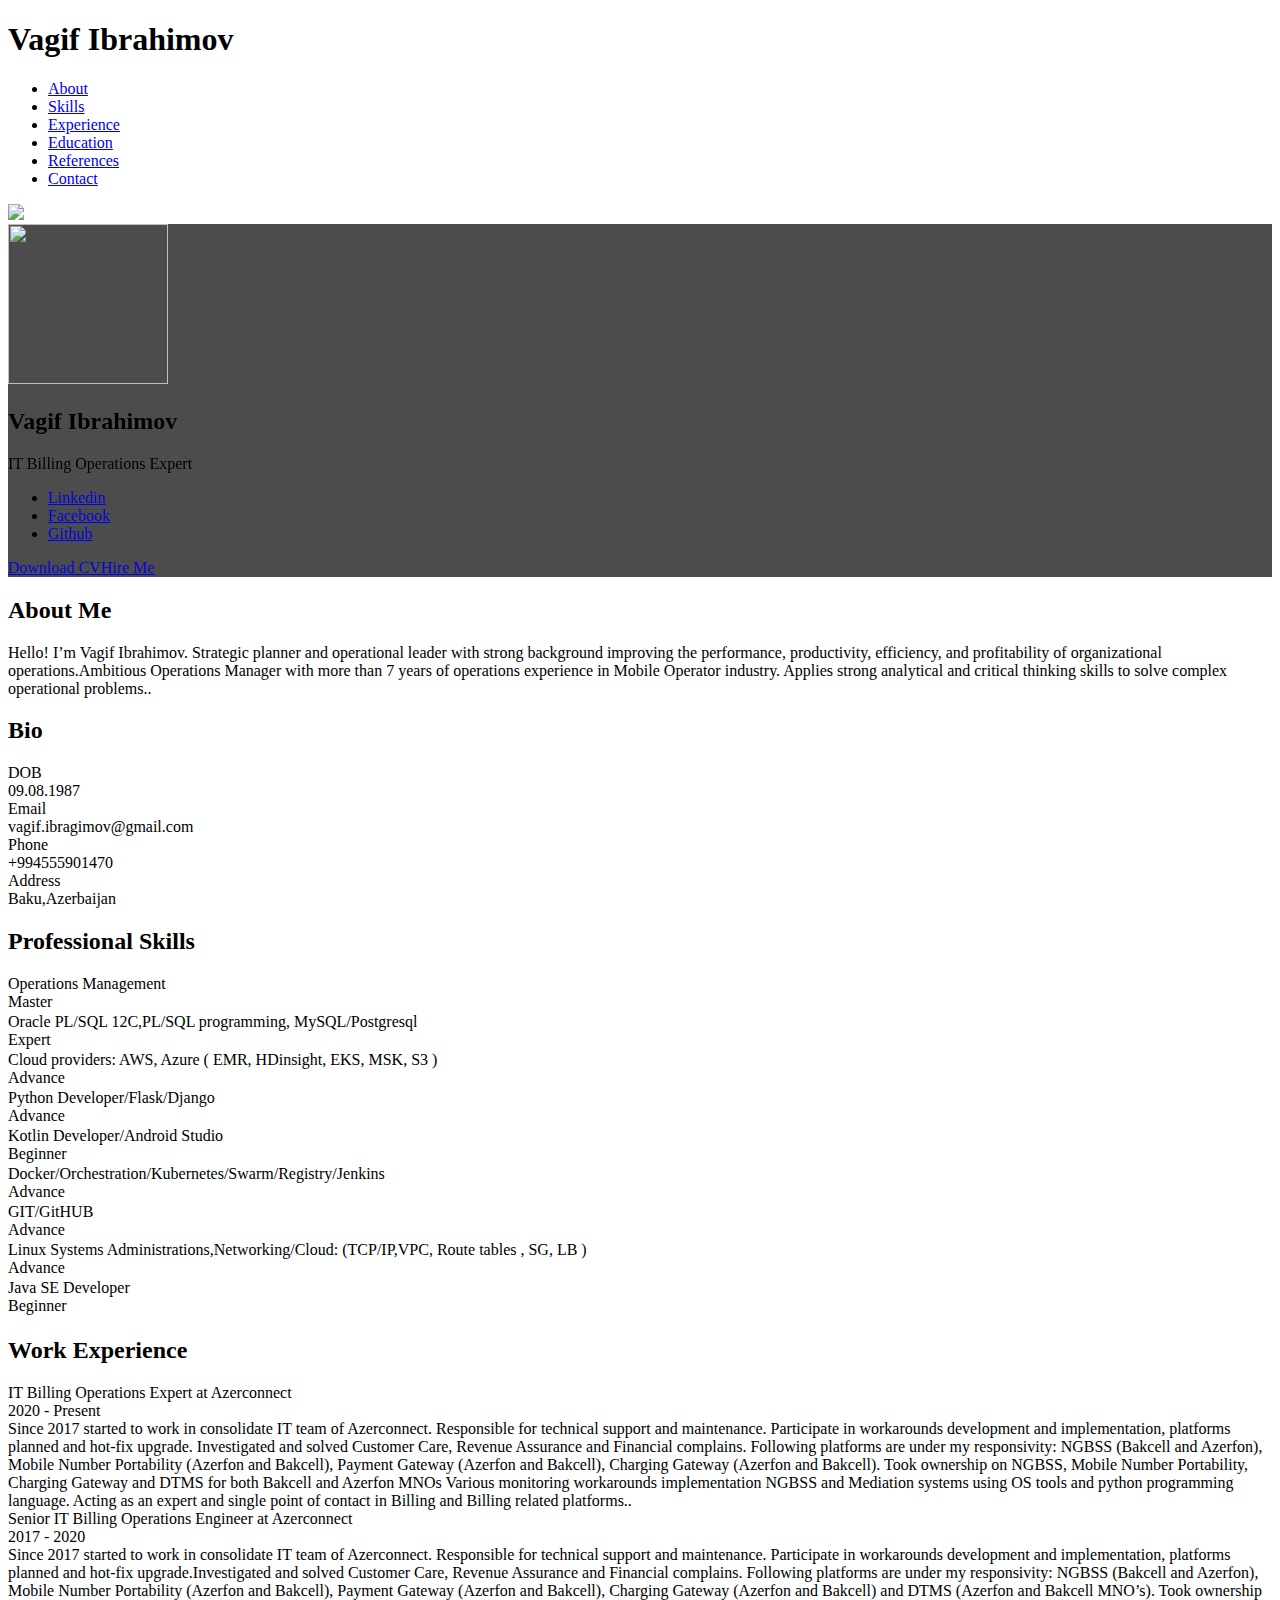
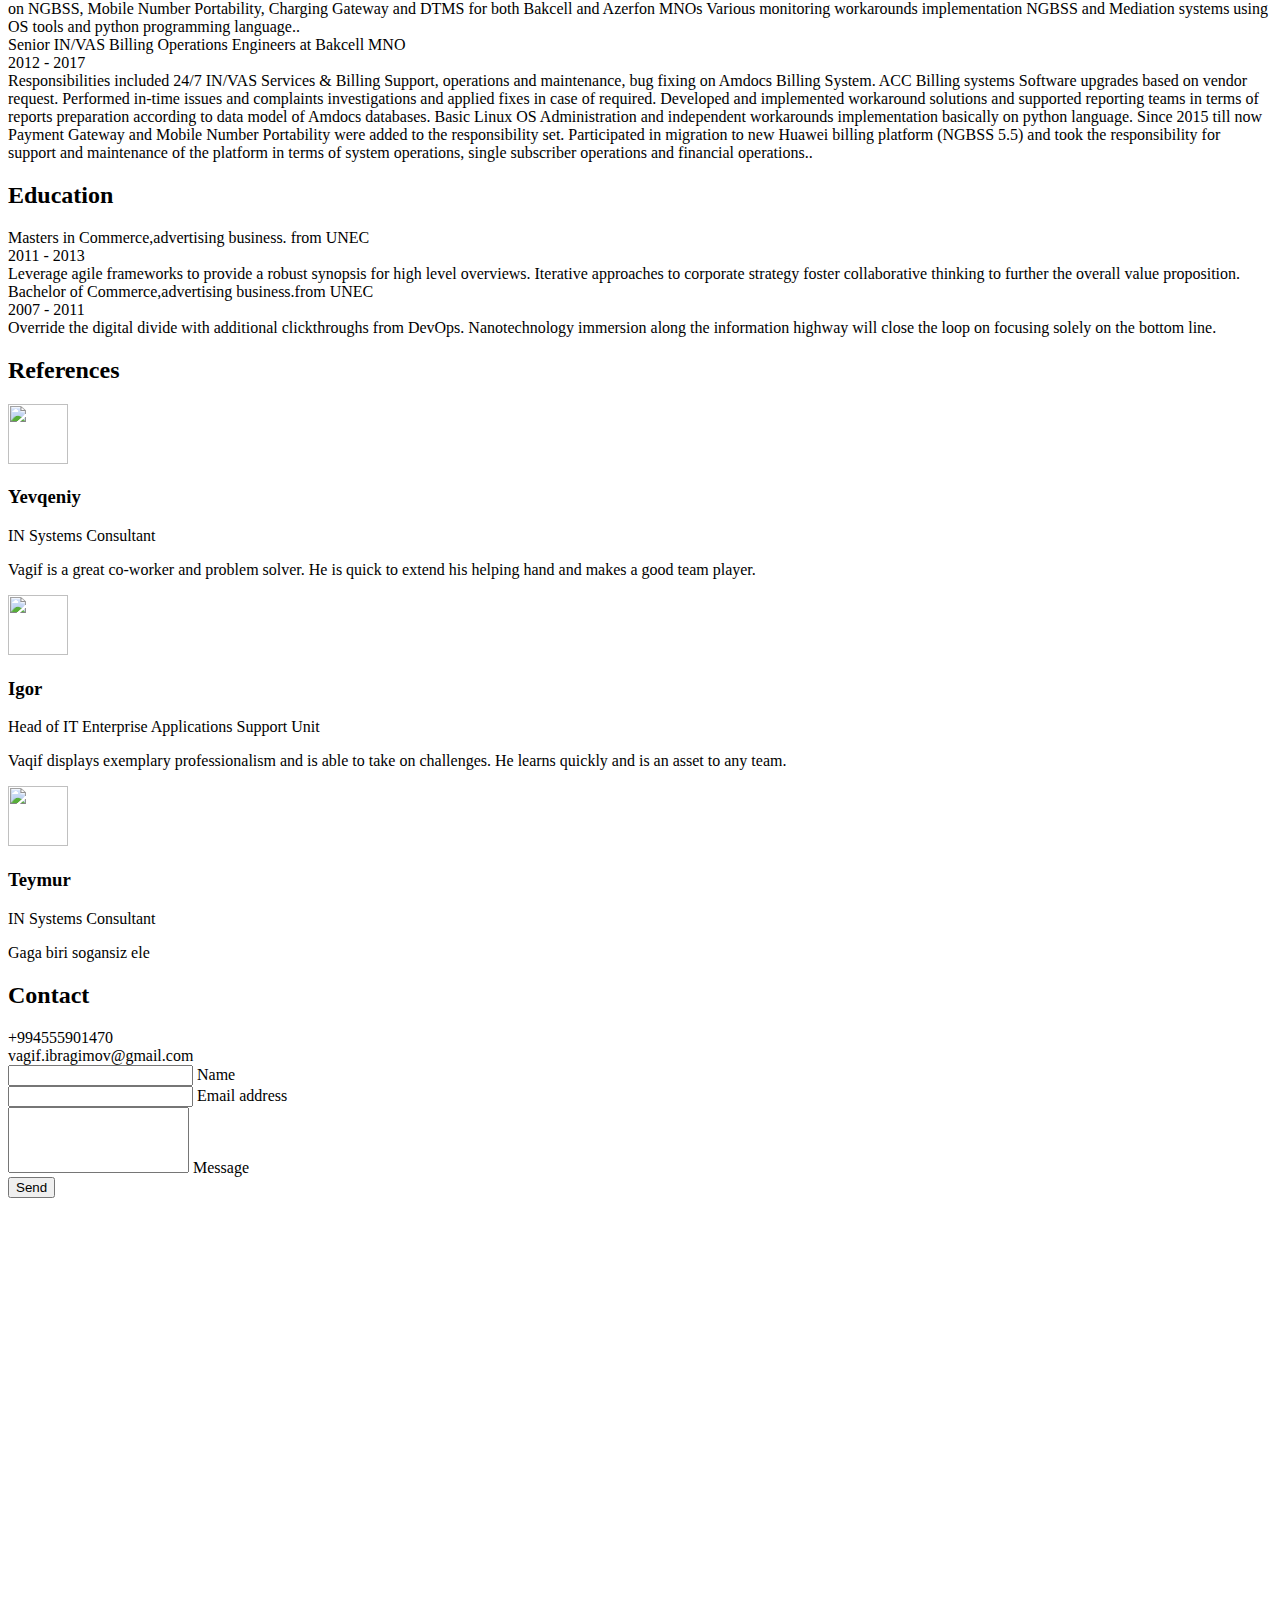
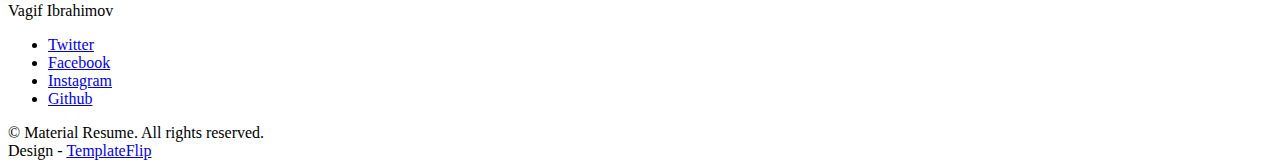
==== commit ea1d4c5b: "ffffff" ====
--- a/templates/index.html
+++ b/templates/index.html
@@ -143,7 +143,7 @@
           </div>
           <div class="mb-3"><span class="fw-bolder">Cloud providers: AWS, Azure ( EMR, HDinsight, EKS, MSK, S3 )</span>
             <div class="progress my-2 rounded" style="height: 20px">
-              <div class="progress-bar bg-info" role="progressbar" data-aos="zoom-in-right" data-aos-delay="300" data-aos-anchor=".skills-section" style="width: 95%" aria-valuenow="60" aria-valuemin="0" aria-valuemax="100">Advance</div>
+              <div class="progress-bar bg-info" role="progressbar" data-aos="zoom-in-right" data-aos-delay="300" data-aos-anchor=".skills-section" style="width: 95%" aria-valuenow="50" aria-valuemin="0" aria-valuemax="100">Advance</div>
             </div>
           </div>
           <div class="mb-3"><span class="fw-bolder">Python Developer/Flask/Django</span>
@@ -153,7 +153,7 @@
           </div>
           <div class="mb-3"><span class="fw-bolder">Kotlin Developer/Android Studio</span>
             <div class="progress my-2 rounded" style="height: 20px">
-              <div class="progress-bar bg-info" role="progressbar" data-aos="zoom-in-right" data-aos-delay="300" data-aos-anchor=".skills-section" style="width: 50%" aria-valuenow="60" aria-valuemin="0" aria-valuemax="100">Advance</div>
+              <div class="progress-bar bg-info" role="progressbar" data-aos="zoom-in-right" data-aos-delay="300" data-aos-anchor=".skills-section" style="width: 50%" aria-valuenow="60" aria-valuemin="0" aria-valuemax="100">Beginner</div>
             </div>
           </div>
         </div>
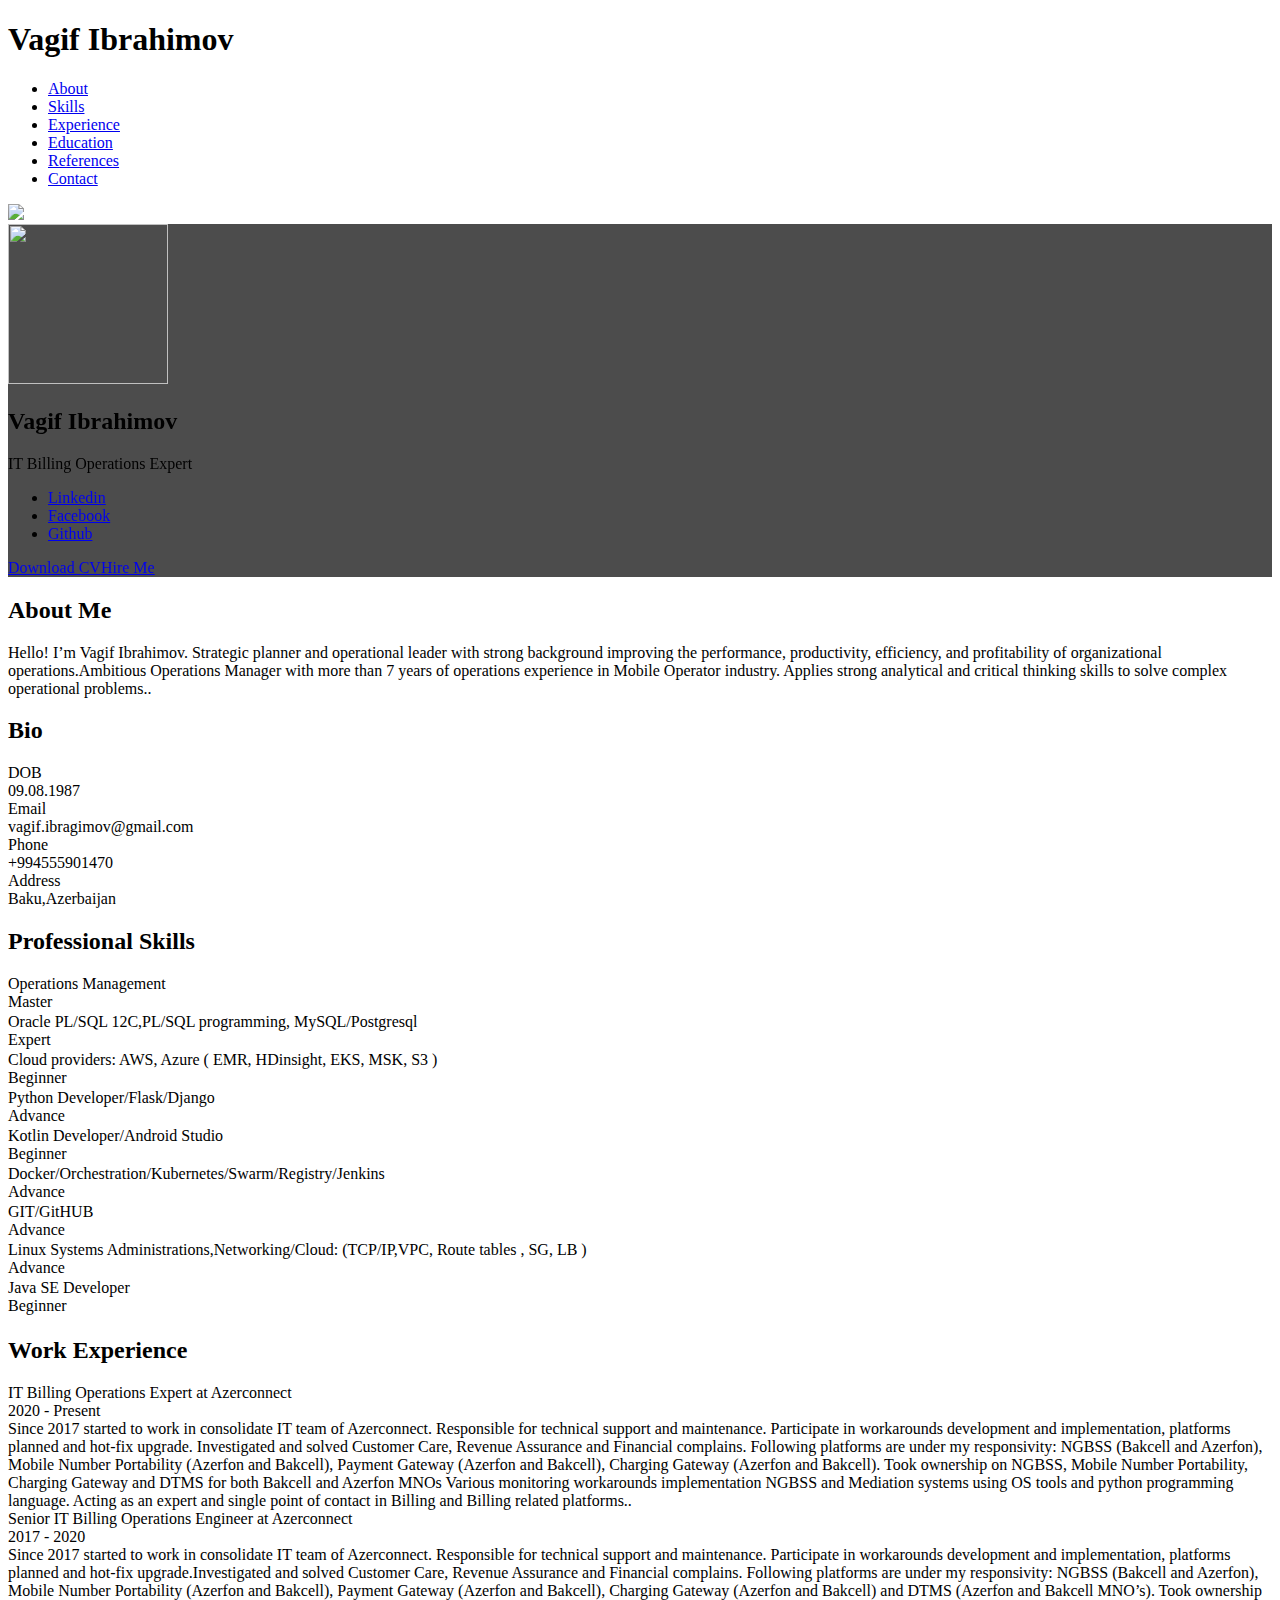
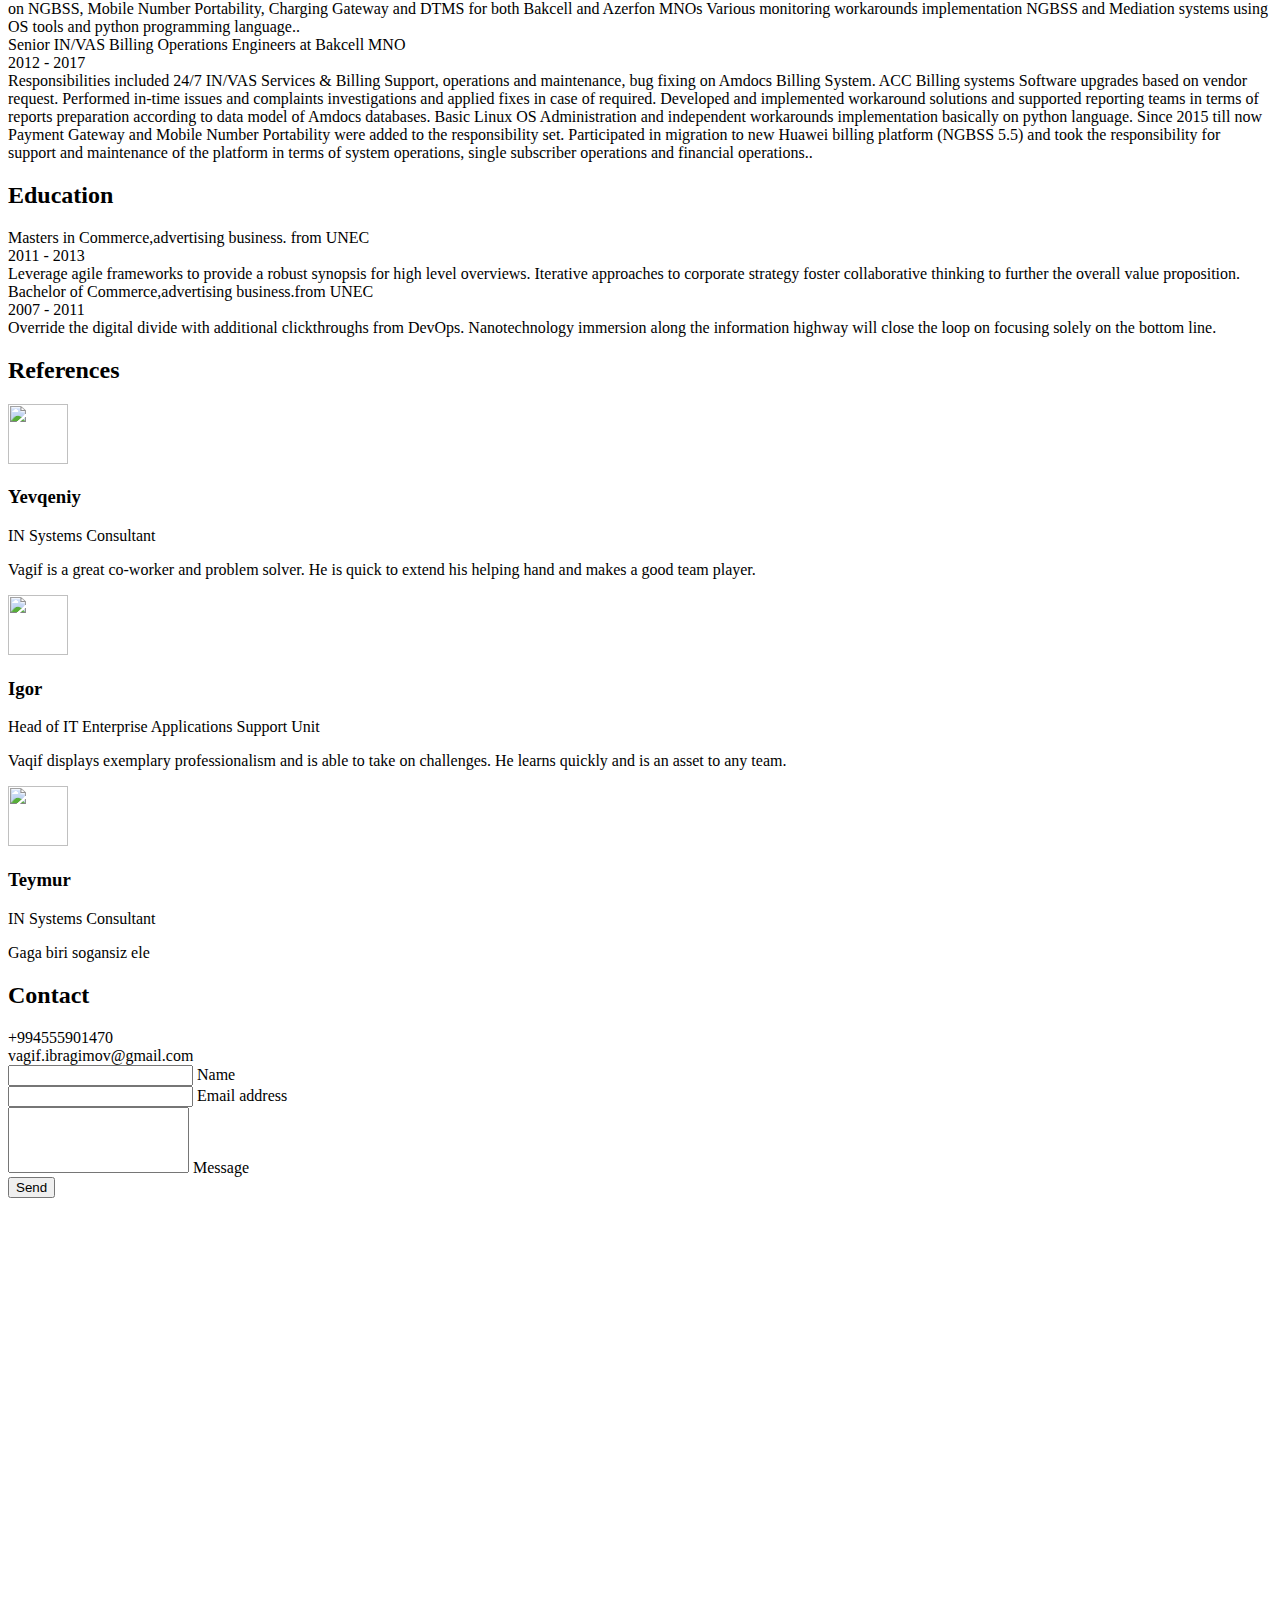
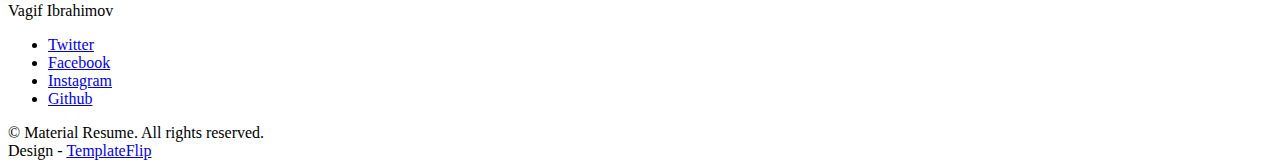
==== commit ce6f48ef: "Update index.html" ====
--- a/templates/index.html
+++ b/templates/index.html
@@ -143,7 +143,7 @@
           </div>
           <div class="mb-3"><span class="fw-bolder">Cloud providers: AWS, Azure ( EMR, HDinsight, EKS, MSK, S3 )</span>
             <div class="progress my-2 rounded" style="height: 20px">
-              <div class="progress-bar bg-info" role="progressbar" data-aos="zoom-in-right" data-aos-delay="300" data-aos-anchor=".skills-section" style="width: 95%" aria-valuenow="50" aria-valuemin="0" aria-valuemax="100">Advance</div>
+              <div class="progress-bar bg-info" role="progressbar" data-aos="zoom-in-right" data-aos-delay="300" data-aos-anchor=".skills-section" style="width: 50%" aria-valuenow="50" aria-valuemin="0" aria-valuemax="100">Beginner</div>
             </div>
           </div>
           <div class="mb-3"><span class="fw-bolder">Python Developer/Flask/Django</span>
